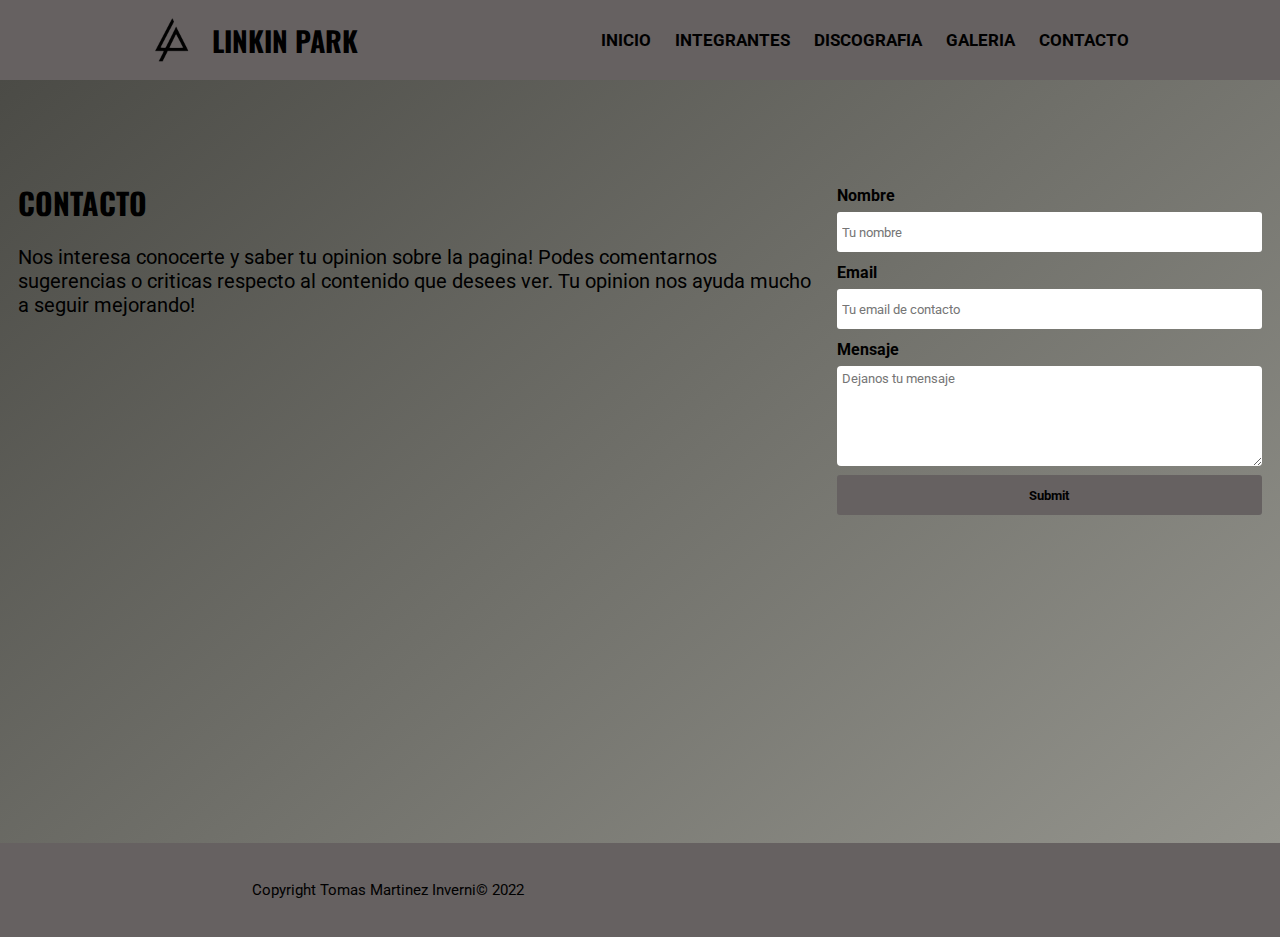
==== pages/contacto.html @ 16b0c545 "unifico cambios" ====
<!DOCTYPE html>
<html lang="es">
<head>
    <meta charset="UTF-8">
    <meta http-equiv="X-UA-Compatible" content="IE=edge">
    <meta name="viewport" content="width=device-width, initial-scale=1.0">
    <title>Linkin Park - Contacto</title>
    <link rel="stylesheet" href="../estilos/estilos.css">
    <link rel="stylesheet" href="https://cdnjs.cloudflare.com/ajax/libs/font-awesome/6.1.2/css/all.min.css" integrity="sha512-1sCRPdkRXhBV2PBLUdRb4tMg1w2YPf37qatUFeS7zlBy7jJI8Lf4VHwWfZZfpXtYSLy85pkm9GaYVYMfw5BC1A==" crossorigin="anonymous" referrerpolicy="no-referrer" />
    <link rel="preconnect" href="https://fonts.googleapis.com">
    <link rel="preconnect" href="https://fonts.gstatic.com" crossorigin>
    <link href="https://fonts.googleapis.com/css2?family=Oswald&family=Roboto&display=swap" rel="stylesheet">
    <link rel="shortcut icon" href="../multimedia/favicon.png">
</head>
<body>
    <!-- fila de nombre + logo + nav -->
    <header>
        <div class="logo">
            <img src="../multimedia/logo.jpg" alt="logo linkin park">
            <a class="titulo" href="../index.html">LINKIN PARK</a>
        </div>
        <nav>
            <ul>
                <li><a class="item" href="../index.html">INICIO</a></li>
                <li><a class="item" href="integrantes.html">INTEGRANTES</a></li>
                <li><a class="item" href="discografia.html">DISCOGRAFIA</a></li>
                <li><a class="item" href="galeria.html">GALERIA</a></li>
                <li><a class="item" href="#">CONTACTO</a></li>
            </ul>
        </nav>
    </header>
    <!-- cierre fila nombre + logo + nav -->
    <!-- formulario de contacto -->
    <main>
        <div class="contenedor-con">
            <div class="intro">
                <h2>CONTACTO</h2>
                <p>Nos interesa conocerte y saber tu opinion sobre la pagina! Podes comentarnos sugerencias o criticas respecto al contenido que desees ver. Tu opinion nos ayuda mucho a seguir mejorando!</p>
            </div>
            <div class="form">
                <form action method="get" enctype="application/x-www-form-urlencoded">
                    <label for="nombre">Nombre</label>
                    <input type="text" name="nombre" placeholder="Tu nombre"><br>
                    <label for="email">Email</label>
                    <input type="email" name="email" placeholder="Tu email de contacto"><br>
                    <label for="mensaje">Mensaje</label>
                    <textarea name="mensaje" id cols="50" rows="6" placeholder="Dejanos tu mensaje"></textarea><br>
                    <input id="boton" type="submit" name="enviar">
                </form>
            </div>
        </div>
    </main>
    <!-- cierre formulario de contacto -->
    <!-- inicio footer -->
    <footer id="fin">
        <div class="copyright">
            <p>Copyright Tomas Martinez Inverni© 2022</p>
        </div>
        <div class="redes">
            <a href="https://www.facebook.com/linkinpark" target="_blank"><i class="fa-brands fa-facebook"></i></a>
            <a href="https://www.youtube.com/channel/UCZU9T1ceaOgwfLRq7OKFU4Q" target="_blank"><i class="fa-brands fa-youtube"></i></a>
            <a href="https://www.instagram.com/linkinpark/?hl=es" target="_blank"><i class="fa-brands fa-instagram"></i></a>
        </div>
    </footer>
    <!-- cierre footer -->
</body>
</html>
---- estilos/estilos.css ----
*{
    margin: 0;
    padding:0;
    text-decoration: none;
    list-style: none;
    box-sizing: border-box;
}
header{
    display: flex;
    background-color: rgb(102, 97, 97);
    justify-content: space-around;
    align-items: center;
    padding: 10px;
}
.logo{
    display: flex;
    align-items: center;
}
.logo img{
    height: 60px;
}
.titulo{
    color: black;
    font-size: 28px;
    font-weight: bold;
    font-family: "oswald";
}
nav ul li{
    display: inline-block;
}
.item{
    color: black;
    font-size: 17px;
    font-weight: bold;
    padding-right: 20px;
    font-family: "roboto" , sans-serif ;
}
li a:hover{
    color: rgb(165, 158, 158);
}
nav{
    background-color: rgb(102, 97, 97);
}
.maindiv{
    background-image: linear-gradient(120deg, rgb(148, 148, 141), rgb(75, 75, 70));
    min-height: 763px;
    display: flex;
    justify-content: space-evenly;
    align-items: center;
}
.portada{
    width: 40%;
    height: 400px;
    background-image: url(../multimedia/Linkin-Park-617.jpg);
    background-position: center;
    background-size: cover;
    border-radius: 10px;
    border: 2px solid #000;
}
.maindiv p{
    padding: 20px;
    width: 600px;
    font-size: 20px;
    font-weight: 400;
    font-family: "oswald" , sans-serif;
}
footer{
    background-color: rgb(102, 97, 97);
    display: flex;
    justify-content: space-around;
    align-items: center;
    min-height: 94px;
}
.copyright{
    font-size: 15px;
}
.copyright p{
    font-family: "roboto" , sans-serif ;
}
.redes i{
    color: black;
    font-size: 40px;
    letter-spacing: 20px;
}
.contenedor-int{
    background-image: linear-gradient(120deg, rgb(148, 148, 141), rgb(75, 75, 70));
    padding: 20px;
}
.contenedor-int h2{
    text-align: center;
    font-family: "oswald";
}
.imagen{
    height: 400px;
    width: 40%;
    border-radius: 3px;
    border: 2px solid black;
}
.imagenmike{
    background-image: url(../multimedia/Mikeshinoda.jpg);
    background-position: center;
    background-size: cover;
}
.imagenjoe{
    background-image: url(../multimedia/joehahn.jpg);
    background-position: center;
    background-size: cover;
}
.imagenrob{
    background-image: url(../multimedia/robbourdon.jpg);
    background-position: center;
    background-size: cover;
}
.imagenbrad{
    background-image: url(../multimedia/braddelson.jpg);
    background-position: center;
    background-size: cover;
}
.imagendave{
    background-image: url(../multimedia/davefarrell.jpg);
    background-position: center;
    background-size: cover;
}
.imagenchester{
    background-image: url(../multimedia/chesterbennington.jpg);
    background-position: center;
    background-size: cover;    
}
.contenedor-int h3{
    font-size: 50px;
    font-weight: bolder;
    font-family: "oswald";
    text-shadow: 0px 0px 2px;
    align-self: flex-start;
}
.contenedor-int p{
    width: 600px;
    font-weight: 600;
    font-family: "roboto" , sans-serif ;
}
.contenedor-int div{
    display: flex;
    align-items: center;
    justify-content: space-evenly;
    margin: 20px;
    padding: 0 20px;
}
.texto{
    display: flex;
    flex-direction: column;
}
.contenedor-con{
    background-image: linear-gradient(320deg, rgb(148, 148, 141), rgb(75, 75, 70));
    padding-top: 100px;
    display: flex;
    justify-content: space-evenly;
    min-height: 763px;
}
.intro h2{
    font-size: 30px;
    font-family: "oswald";
}
.intro p{
    font-size: 20px;
    font-family: "roboto";
    width: 800px;
    margin-top: 20px;
}
.form label{
    display: block;
    font-weight: bold;
    font-family: "roboto";
    line-height: 2;
}
.form input{
    border-radius: 3px;
    font-family: "roboto";
    width: 100%;
    height: 40px;
    margin-bottom: 5px;
    border: none;
    padding: 5px;
}
.form textarea{
    border-radius: 4px;
    font-family: "roboto";
    margin-bottom: 5px;
    min-height: 100px;
    max-height: 200px;
    max-width: 100%;
    padding: 5px;
    border: none
}
#boton{
    background-color: rgb(102, 97, 97);
    font-weight: bold;
}
#boton:hover{
    cursor: pointer;
    background-color: rgb(65, 61, 61) ;
}
.contenedor-dis{
    background-image: linear-gradient(120deg, rgb(148, 148, 141), rgb(75, 75, 70));
}
.contenedor-dis div{
    display: flex;
    justify-content: center;
    padding: 20px;
}
.contenedor-dis h2{
    text-align: center;
    padding: 20px 0;
    font-family: "oswald";
}
.disco{
    height: 400px;
    width: 400px;
    border: 0.5px solid black;
}
.disco1{
    background-image: url(../multimedia/hybrydtheory.jpg);
    background-position: center;
    background-size: cover;
}
.disco2{
    background-image: url(../multimedia/meteora.jpg);
    background-position: center;
    background-size: cover;
}
.disco3{
    background-image: url(../multimedia/minutestomidnight.jpg);
    background-position: center;
    background-size: cover;
}
.disco4{
    background-image: url(../multimedia/athousandsuns.jpg);
    background-position: center;
    background-size: cover;
}
.disco5{
    background-image: url(../multimedia/livingthings.jpg);
    background-position: center;
    background-size: cover;
}
.disco6{
    background-image: url(../multimedia/thehuntingparty.jpg);
    background-position: center;
    background-size: cover;
}
.disco7{
    background-image: url(../multimedia/onemorelight.jpg);
    background-position: center;
    background-size: cover;
}
.galeria{
    background-image: linear-gradient(220deg, rgb(148, 148, 141), rgb(75, 75, 70));
    min-height: 90vh;
}
.subir{
    height: 40px;
    width: 40px;
    background-color: rgb(102, 97, 97);
    position: fixed;
    bottom: 20px;
    right: 20px;
    text-align: center;
    line-height: 40px;
    color: black;
    border-radius: 50%;
    border: 2px solid black;
    font-size: 22px;
}
.galeria h2{
    text-align: center;
    padding: 20px;
    font-family: "oswald";
}
.fotos{
    padding: 20px;
    display: grid;
    grid-template-columns: 1fr;
    grid-template-rows: repeat(6 , 1fr);
    grid-gap: 20px;
}
.foto{
    border: 2px solid black;
    width: 100%;
    height: 300px;
    box-shadow: 0px 1px 10px rgba(0, 0, 0, 0.2);
    transition:  all 400ms ease;
    border-radius: 5px;
}
.foto:hover{
    box-shadow: 5px 5px 20px rgba(0, 0, 0, 0.8);
    transform: translateY(-2%);
}
.foto1{
    background-image: url(../multimedia/galeria.jpg);
    background-size: cover;
    background-position: center;
}
.foto2{
    background-image: url(../multimedia/galeria2.jpg);
    background-size: cover;
    background-position: center;
}
.foto3{
    background-image: url(../multimedia/galeria4.jpg);
    background-size: cover;
    background-position: center;
}
.foto4{
    background-image: url(../multimedia/galeria3.jpg);
    background-size: cover;
    background-position: center;
}
.foto5{
    background-image: url(../multimedia/galeria7.jpg);
    background-size: cover;
    background-position: center;
}
.foto6{
    background-image: url(../multimedia/galeria6.jpg);
    background-size: cover;
    background-position: center;
}
@media screen and (max-width: 1199px){
    .maindiv{
        flex-direction: column;
    }
    .maindiv p{
        width: auto;
        margin-bottom: 20px;
        padding: 20px;
    }
    .portada{
        width: 75%;
        margin-top: 20px;
    }
    .item{
        font-size: 12px;
    }
}
@media screen and (max-width: 479px){
    header{
        flex-direction: column;
    }
    nav{
        padding: 10px 0px
    }
    .item{
        font-size: 7px;
        padding: 0 10px;
    }
    .titulo{
        display: none;
    }
    .portada{
        height: 200px;
    }
    .intro h2{
        display: none;
    }
    .intro p{
        font-size: 16px;
    }
    .galeria h3{
        display: none;
    }
    .foto{
        height: 200px;
    }
    .contenedor-int div{
        flex-direction: column;
        margin: 5px;
    }
    .contenedor-int h2{
        display: none;
    }
    .imagen{
        height: 200px;
        width: 95%;
    }
    .texto h3{
        align-self: center;
        font-size: 20px;
    }
    .texto p{
        width: auto;
        margin: 3px 0;
    }
}
@media screen and (min-width: 480px) and (max-width: 700px){
    header{
        flex-direction: column;
    }
    nav{
        padding: 10px 0px
    }
    .item{
        font-size: 14px;
        padding: 0 10px;
    }
    .titulo{
        display: none;
    }
    .portada{
        height: 300px
    }
    .contenedor-int div{
        flex-direction: column;
        margin: 5px;
    }
    .contenedor-int h2{
        display: none;
    }
    .imagen{
        height: 300px;
        width: 100%;
        background-position: top;
    }
    .texto h3{
        align-self: center;
        font-size: 30px;
    }
    .texto p{
        width: auto;
        margin: 3px 0;
    }
    .contenedor-int div{
        flex-direction: column;
        margin: 5px;
    }
    .contenedor-int h2{
        display: none;
    }
    .imagen{
        height: 300px;
        width: 100%;
        background-position: top;
    }
    .texto h3{
        align-self: center;
        font-size: 30px;
    }
    .texto p{
        width: auto;
        margin: 3px 0;
    }
}
@media screen and (min-width: 701px) and (max-width: 1199px){
    .contenedor-int div{
        width: 100%;
    }
    .contenedor-int h2{
        display: none;
    }
    .imagen{
        height: 350px;
        background-position: top;
    }
    .texto h3{
        align-self: flex-start;
        font-size: 30px;
    }
    .texto p{
        width: auto;
        margin: 3px 0;
    }
}
@media screen and (max-width: 768px){
    .contenedor-dis div{
        flex-direction: column;
        align-self: center;
    }
    .contenedor-dis h2{
        display: none;
    }
    .disco{
        height: 300px;
        width: 300px;
    }
    .spotify iframe{
        width: 100%;
        height: 300px;
    }
}
@media screen and (max-width: 1199px){
    .contenedor-con{
        flex-direction: column;
        padding: 20px;
    }
    .intro{
        text-align: center;
        margin-bottom: 20px;
    }
    .intro p{
        width: auto;
    }
    .form{
        align-self: center;
        width: auto;
    }
    
}
@media screen and (max-width: 358px){
    .form{
        width: 100%;
    }
    .form textarea{
        width: 100%;
    }
    .intro h2{
        width: 100%;
    }
    
}
@media screen and (max-width: 860px){
    footer{
        flex-direction: column;
        text-align: center;
}
    footer p{
        margin-top: 10px;
    }
    .redes{
        margin-bottom: 10px;
        
    }
    .redes i{
        letter-spacing: 5px;
    }
}
@media screen and (min-width: 768px) and (max-width: 1024px){
    
    .fotos{
        grid-template-columns: 1fr 1fr;
        grid-template-rows: repeat(3 , 1fr);
    }
}
@media screen and (min-width: 1025px) and (max-width: 1199px){
    .fotos{
        grid-template-columns: 1fr 1fr 1fr;
        grid-template-rows: repeat(3 , 1fr);
}
    .foto2{
    grid-column: 2/4;
}
    .foto3{
        grid-column: 1/3;
    }
    .foto6{
        grid-column: 2/4;
    }
}
@media screen and (min-width: 1200px){
    .fotos{
        grid-template-columns: 1fr 1fr 1fr;
        grid-template-rows: repeat(2 , 1fr);
    }
}
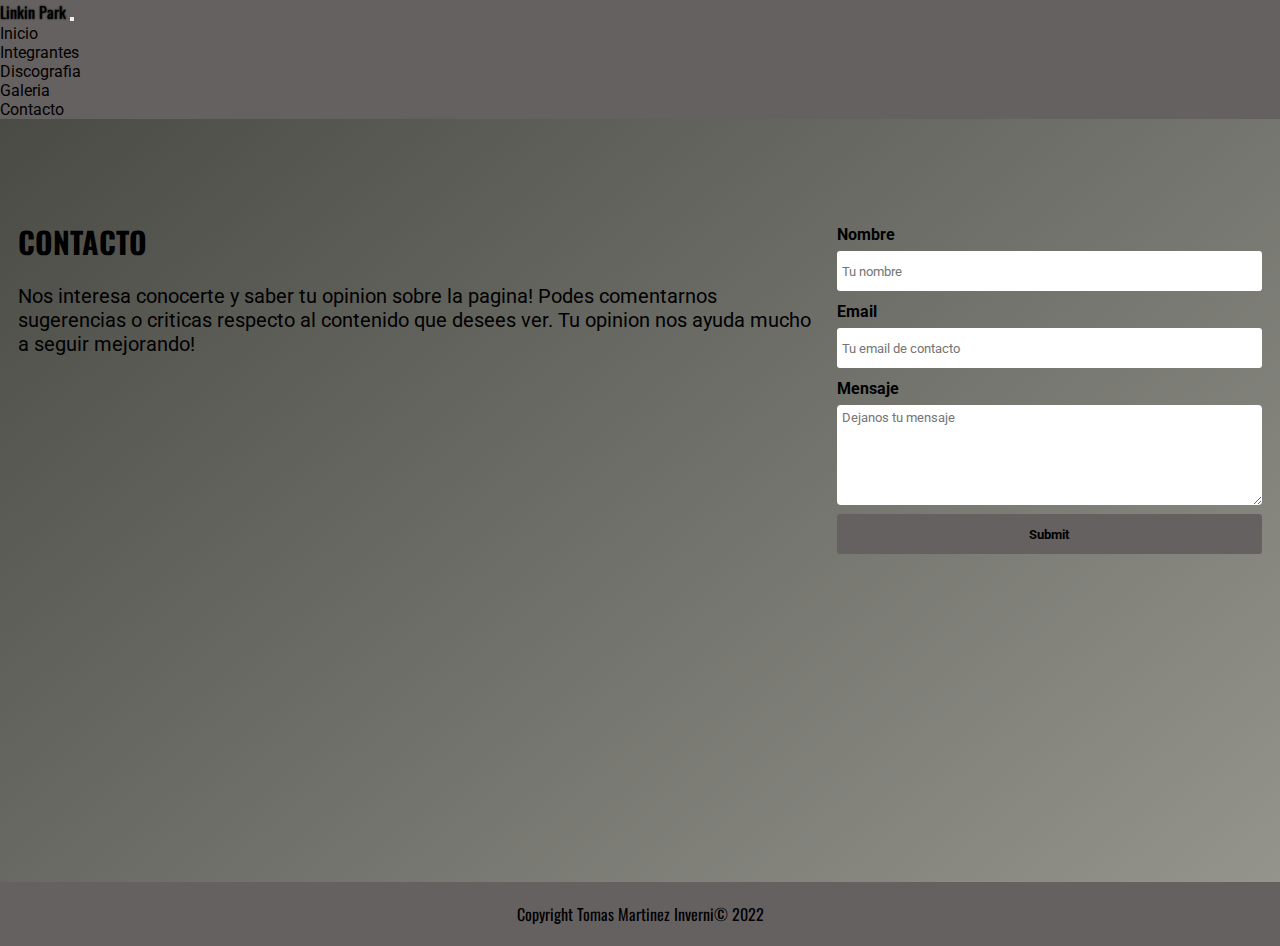
==== commit 25421153: "agrego bootstrap al resto de las paginas en el header y footer" ====
--- a/pages/contacto.html
+++ b/pages/contacto.html
@@ -5,28 +5,49 @@
     <meta http-equiv="X-UA-Compatible" content="IE=edge">
     <meta name="viewport" content="width=device-width, initial-scale=1.0">
     <title>Linkin Park - Contacto</title>
-    <link rel="stylesheet" href="../estilos/estilos.css">
+    <link rel="stylesheet" href="https://cdn.jsdelivr.net/npm/bootstrap@4.6.2/dist/css/bootstrap.min.css"
+        integrity="sha384-xOolHFLEh07PJGoPkLv1IbcEPTNtaed2xpHsD9ESMhqIYd0nLMwNLD69Npy4HI+N" crossorigin="anonymous">
+    <link rel="stylesheet" href="/estilos/estilos.css">
     <link rel="stylesheet" href="https://cdnjs.cloudflare.com/ajax/libs/font-awesome/6.1.2/css/all.min.css" integrity="sha512-1sCRPdkRXhBV2PBLUdRb4tMg1w2YPf37qatUFeS7zlBy7jJI8Lf4VHwWfZZfpXtYSLy85pkm9GaYVYMfw5BC1A==" crossorigin="anonymous" referrerpolicy="no-referrer" />
     <link rel="preconnect" href="https://fonts.googleapis.com">
     <link rel="preconnect" href="https://fonts.gstatic.com" crossorigin>
     <link href="https://fonts.googleapis.com/css2?family=Oswald&family=Roboto&display=swap" rel="stylesheet">
-    <link rel="shortcut icon" href="../multimedia/favicon.png">
+    <link rel="shortcut icon" href="/multimedia/favicon.png">
 </head>
 <body>
     <!-- fila de nombre + logo + nav -->
     <header>
-        <div class="logo">
-            <img src="../multimedia/logo.jpg" alt="logo linkin park">
-            <a class="titulo" href="../index.html">LINKIN PARK</a>
-        </div>
-        <nav>
-            <ul>
-                <li><a class="item" href="../index.html">INICIO</a></li>
-                <li><a class="item" href="integrantes.html">INTEGRANTES</a></li>
-                <li><a class="item" href="discografia.html">DISCOGRAFIA</a></li>
-                <li><a class="item" href="galeria.html">GALERIA</a></li>
-                <li><a class="item" href="#">CONTACTO</a></li>
-            </ul>
+        <nav class="navbar navbar-expand-md navbar-dark bgnav">
+            <div class="container">
+                <!-- Brand -->
+                <a class="navbar-brand" href="#">Linkin Park</a>
+
+                <!-- Toggler/collapsibe Button -->
+                <button class="navbar-toggler" type="button" data-toggle="collapse" data-target="#collapsibleNavbar">
+                    <span class="navbar-toggler-icon"></span>
+                </button>
+
+                <!-- Navbar links -->
+                <div class="collapse navbar-collapse" id="collapsibleNavbar">
+                    <ul class="navbar-nav ml-auto">
+                        <li class="nav-item">
+                            <a class="nav-link" href="/index.html">Inicio</a>
+                        </li>
+                        <li class="nav-item">
+                            <a class="nav-link" href="integrantes.html">Integrantes</a>
+                        </li>
+                        <li class="nav-item">
+                            <a class="nav-link" href="discografia.html">Discografia</a>
+                        </li>
+                        <li class="nav-item">
+                            <a class="nav-link" href="galeria.html">Galeria</a>
+                        </li>
+                        <li class="nav-item">
+                            <a class="nav-link" href="#">Contacto</a>
+                        </li>
+                    </ul>
+                </div>
+            </div>
         </nav>
     </header>
     <!-- cierre fila nombre + logo + nav -->
@@ -63,5 +84,14 @@
         </div>
     </footer>
     <!-- cierre footer -->
+    <script src="https://cdn.jsdelivr.net/npm/jquery@3.5.1/dist/jquery.slim.min.js"
+        integrity="sha384-DfXdz2htPH0lsSSs5nCTpuj/zy4C+OGpamoFVy38MVBnE+IbbVYUew+OrCXaRkfj" crossorigin="anonymous">
+    </script>
+    <script src="https://cdn.jsdelivr.net/npm/popper.js@1.16.1/dist/umd/popper.min.js"
+        integrity="sha384-9/reFTGAW83EW2RDu2S0VKaIzap3H66lZH81PoYlFhbGU+6BZp6G7niu735Sk7lN" crossorigin="anonymous">
+    </script>
+    <script src="https://cdn.jsdelivr.net/npm/bootstrap@4.6.2/dist/js/bootstrap.min.js"
+        integrity="sha384-+sLIOodYLS7CIrQpBjl+C7nPvqq+FbNUBDunl/OZv93DB7Ln/533i8e/mZXLi/P+" crossorigin="anonymous">
+    </script>
 </body>
-</html>
+</html>--- a/estilos/estilos.css
+++ b/estilos/estilos.css
@@ -5,83 +5,49 @@
     list-style: none;
     box-sizing: border-box;
 }
-header{
-    display: flex;
-    background-color: rgb(102, 97, 97);
-    justify-content: space-around;
+.header{
+    padding: 50px;
+}
+.bgnav{
+    background-color:rgb(102, 97, 97) ;
+}
+.navbar-brand{
+    color: black !important;
+    text-shadow: 0 0 2px black;
+    font-family: "oswald";
+}
+.nav-link{
+    color: black !important; 
+    font-family: "roboto" , sans-serif ;
+}
+.main{
+    background-image: linear-gradient(120deg, rgb(148, 148, 141), rgb(75, 75, 70));
+    padding: 20px 0;
+}
+.row{
     align-items: center;
-    padding: 10px;
-}
-.logo{
-    display: flex;
-    align-items: center;
-}
-.logo img{
-    height: 60px;
-}
-.titulo{
+}
+.row p{
+    font-size: 20px;
+    margin-top: 5px;
+    font-family: "roboto" , sans-serif ;
+}
+.row img{
+    border: 1px solid black;
+}
+footer{
+    background-color:rgb(102, 97, 97);
+    text-align: center;
     color: black;
-    font-size: 28px;
-    font-weight: bold;
-    font-family: "oswald";
-}
-nav ul li{
-    display: inline-block;
-}
-.item{
-    color: black;
-    font-size: 17px;
-    font-weight: bold;
-    padding-right: 20px;
-    font-family: "roboto" , sans-serif ;
-}
-li a:hover{
-    color: rgb(165, 158, 158);
-}
-nav{
-    background-color: rgb(102, 97, 97);
-}
-.maindiv{
-    background-image: linear-gradient(120deg, rgb(148, 148, 141), rgb(75, 75, 70));
-    min-height: 763px;
-    display: flex;
-    justify-content: space-evenly;
-    align-items: center;
-}
-.portada{
-    width: 40%;
-    height: 400px;
-    background-image: url(../multimedia/Linkin-Park-617.jpg);
-    background-position: center;
-    background-size: cover;
-    border-radius: 10px;
-    border: 2px solid #000;
-}
-.maindiv p{
     padding: 20px;
-    width: 600px;
-    font-size: 20px;
-    font-weight: 400;
-    font-family: "oswald" , sans-serif;
-}
-footer{
-    background-color: rgb(102, 97, 97);
-    display: flex;
-    justify-content: space-around;
-    align-items: center;
-    min-height: 94px;
-}
-.copyright{
-    font-size: 15px;
-}
-.copyright p{
-    font-family: "roboto" , sans-serif ;
+    font-family: "oswald";
 }
 .redes i{
     color: black;
-    font-size: 40px;
-    letter-spacing: 20px;
-}
+    font-size: 30px;
+    letter-spacing: 10px;
+}
+
 .contenedor-int{
     background-image: linear-gradient(120deg, rgb(148, 148, 141), rgb(75, 75, 70));
     padding: 20px;
@@ -97,32 +63,32 @@
     border: 2px solid black;
 }
 .imagenmike{
-    background-image: url(../multimedia/Mikeshinoda.jpg);
+    background-image: url(/multimedia/Mikeshinoda.jpg);
     background-position: center;
     background-size: cover;
 }
 .imagenjoe{
-    background-image: url(../multimedia/joehahn.jpg);
+    background-image: url(/multimedia/joehahn.jpg);
     background-position: center;
     background-size: cover;
 }
 .imagenrob{
-    background-image: url(../multimedia/robbourdon.jpg);
+    background-image: url(/multimedia/robbourdon.jpg);
     background-position: center;
     background-size: cover;
 }
 .imagenbrad{
-    background-image: url(../multimedia/braddelson.jpg);
+    background-image: url(/multimedia/braddelson.jpg);
     background-position: center;
     background-size: cover;
 }
 .imagendave{
-    background-image: url(../multimedia/davefarrell.jpg);
+    background-image: url(/multimedia/davefarrell.jpg);
     background-position: center;
     background-size: cover;
 }
 .imagenchester{
-    background-image: url(../multimedia/chesterbennington.jpg);
+    background-image: url(/multimedia/chesterbennington.jpg);
     background-position: center;
     background-size: cover;    
 }
@@ -218,37 +184,37 @@
     border: 0.5px solid black;
 }
 .disco1{
-    background-image: url(../multimedia/hybrydtheory.jpg);
+    background-image: url(/multimedia/hybrydtheory.jpg);
     background-position: center;
     background-size: cover;
 }
 .disco2{
-    background-image: url(../multimedia/meteora.jpg);
+    background-image: url(/multimedia/meteora.jpg);
     background-position: center;
     background-size: cover;
 }
 .disco3{
-    background-image: url(../multimedia/minutestomidnight.jpg);
+    background-image: url(/multimedia/minutestomidnight.jpg);
     background-position: center;
     background-size: cover;
 }
 .disco4{
-    background-image: url(../multimedia/athousandsuns.jpg);
+    background-image: url(/multimedia/athousandsuns.jpg);
     background-position: center;
     background-size: cover;
 }
 .disco5{
-    background-image: url(../multimedia/livingthings.jpg);
+    background-image: url(/multimedia/livingthings.jpg);
     background-position: center;
     background-size: cover;
 }
 .disco6{
-    background-image: url(../multimedia/thehuntingparty.jpg);
+    background-image: url(/multimedia/thehuntingparty.jpg);
     background-position: center;
     background-size: cover;
 }
 .disco7{
-    background-image: url(../multimedia/onemorelight.jpg);
+    background-image: url(/multimedia/onemorelight.jpg);
     background-position: center;
     background-size: cover;
 }
@@ -295,32 +261,32 @@
     transform: translateY(-2%);
 }
 .foto1{
-    background-image: url(../multimedia/galeria.jpg);
+    background-image: url(/multimedia/galeria.jpg);
     background-size: cover;
     background-position: center;
 }
 .foto2{
-    background-image: url(../multimedia/galeria2.jpg);
+    background-image: url(/multimedia/galeria2.jpg);
     background-size: cover;
     background-position: center;
 }
 .foto3{
-    background-image: url(../multimedia/galeria4.jpg);
+    background-image: url(/multimedia/galeria4.jpg);
     background-size: cover;
     background-position: center;
 }
 .foto4{
-    background-image: url(../multimedia/galeria3.jpg);
+    background-image: url(/multimedia/galeria3.jpg);
     background-size: cover;
     background-position: center;
 }
 .foto5{
-    background-image: url(../multimedia/galeria7.jpg);
+    background-image: url(/multimedia/galeria7.jpg);
     background-size: cover;
     background-position: center;
 }
 .foto6{
-    background-image: url(../multimedia/galeria6.jpg);
+    background-image: url(/multimedia/galeria6.jpg);
     background-size: cover;
     background-position: center;
 }
@@ -558,4 +524,4 @@
         grid-template-columns: 1fr 1fr 1fr;
         grid-template-rows: repeat(2 , 1fr);
     }
-}
+}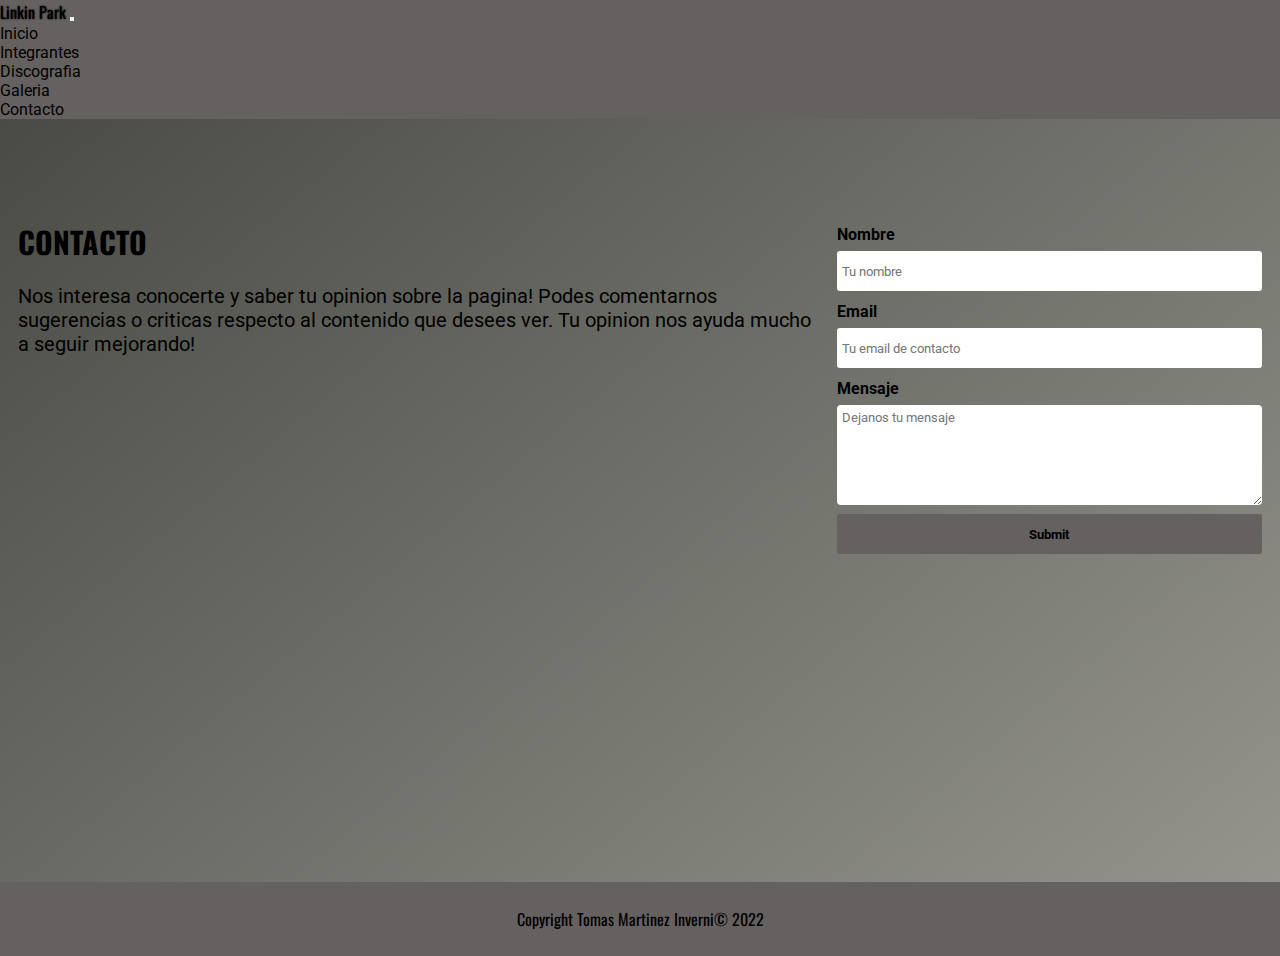
==== commit bd59ec89: "formateo a todas las paginas" ====
--- a/pages/contacto.html
+++ b/pages/contacto.html
@@ -1,5 +1,6 @@
 <!DOCTYPE html>
 <html lang="es">
+
 <head>
     <meta charset="UTF-8">
     <meta http-equiv="X-UA-Compatible" content="IE=edge">
@@ -7,13 +8,16 @@
     <title>Linkin Park - Contacto</title>
     <link rel="stylesheet" href="https://cdn.jsdelivr.net/npm/bootstrap@4.6.2/dist/css/bootstrap.min.css"
         integrity="sha384-xOolHFLEh07PJGoPkLv1IbcEPTNtaed2xpHsD9ESMhqIYd0nLMwNLD69Npy4HI+N" crossorigin="anonymous">
-    <link rel="stylesheet" href="/estilos/estilos.css">
-    <link rel="stylesheet" href="https://cdnjs.cloudflare.com/ajax/libs/font-awesome/6.1.2/css/all.min.css" integrity="sha512-1sCRPdkRXhBV2PBLUdRb4tMg1w2YPf37qatUFeS7zlBy7jJI8Lf4VHwWfZZfpXtYSLy85pkm9GaYVYMfw5BC1A==" crossorigin="anonymous" referrerpolicy="no-referrer" />
+    <link rel="stylesheet" href="../estilos/estilos.css">
+    <link rel="stylesheet" href="https://cdnjs.cloudflare.com/ajax/libs/font-awesome/6.1.2/css/all.min.css"
+        integrity="sha512-1sCRPdkRXhBV2PBLUdRb4tMg1w2YPf37qatUFeS7zlBy7jJI8Lf4VHwWfZZfpXtYSLy85pkm9GaYVYMfw5BC1A=="
+        crossorigin="anonymous" referrerpolicy="no-referrer" />
     <link rel="preconnect" href="https://fonts.googleapis.com">
     <link rel="preconnect" href="https://fonts.gstatic.com" crossorigin>
     <link href="https://fonts.googleapis.com/css2?family=Oswald&family=Roboto&display=swap" rel="stylesheet">
-    <link rel="shortcut icon" href="/multimedia/favicon.png">
+    <link rel="shortcut icon" href="../multimedia/favicon.png">
 </head>
+
 <body>
     <!-- fila de nombre + logo + nav -->
     <header>
@@ -31,7 +35,7 @@
                 <div class="collapse navbar-collapse" id="collapsibleNavbar">
                     <ul class="navbar-nav ml-auto">
                         <li class="nav-item">
-                            <a class="nav-link" href="/index.html">Inicio</a>
+                            <a class="nav-link" href="../index.html">Inicio</a>
                         </li>
                         <li class="nav-item">
                             <a class="nav-link" href="integrantes.html">Integrantes</a>
@@ -56,7 +60,8 @@
         <div class="contenedor-con">
             <div class="intro">
                 <h2>CONTACTO</h2>
-                <p>Nos interesa conocerte y saber tu opinion sobre la pagina! Podes comentarnos sugerencias o criticas respecto al contenido que desees ver. Tu opinion nos ayuda mucho a seguir mejorando!</p>
+                <p>Nos interesa conocerte y saber tu opinion sobre la pagina! Podes comentarnos sugerencias o criticas
+                    respecto al contenido que desees ver. Tu opinion nos ayuda mucho a seguir mejorando!</p>
             </div>
             <div class="form">
                 <form action method="get" enctype="application/x-www-form-urlencoded">
@@ -79,8 +84,10 @@
         </div>
         <div class="redes">
             <a href="https://www.facebook.com/linkinpark" target="_blank"><i class="fa-brands fa-facebook"></i></a>
-            <a href="https://www.youtube.com/channel/UCZU9T1ceaOgwfLRq7OKFU4Q" target="_blank"><i class="fa-brands fa-youtube"></i></a>
-            <a href="https://www.instagram.com/linkinpark/?hl=es" target="_blank"><i class="fa-brands fa-instagram"></i></a>
+            <a href="https://www.youtube.com/channel/UCZU9T1ceaOgwfLRq7OKFU4Q" target="_blank"><i
+                    class="fa-brands fa-youtube"></i></a>
+            <a href="https://www.instagram.com/linkinpark/?hl=es" target="_blank"><i
+                    class="fa-brands fa-instagram"></i></a>
         </div>
     </footer>
     <!-- cierre footer -->
@@ -94,4 +101,5 @@
         integrity="sha384-+sLIOodYLS7CIrQpBjl+C7nPvqq+FbNUBDunl/OZv93DB7Ln/533i8e/mZXLi/P+" crossorigin="anonymous">
     </script>
 </body>
+
 </html>--- a/estilos/estilos.css
+++ b/estilos/estilos.css
@@ -20,6 +20,10 @@
     color: black !important; 
     font-family: "roboto" , sans-serif ;
 }
+.nav-link:hover{
+    color:rgb(156, 156, 151) !important;
+    transition: all 300ms ease;
+}
 .main{
     background-image: linear-gradient(120deg, rgb(148, 148, 141), rgb(75, 75, 70));
     padding: 20px 0;
@@ -39,7 +43,7 @@
     background-color:rgb(102, 97, 97);
     text-align: center;
     color: black;
-    padding: 20px;
+    padding: 25px;
     font-family: "oswald";
 }
 .redes i{
@@ -47,7 +51,22 @@
     font-size: 30px;
     letter-spacing: 10px;
 }
-
+.redes i:hover{
+    color:rgb(156, 156, 151);
+    transition: all 300ms ease;
+}
+.jumbotron{
+    background-image: url(../multimedia/jumbotron.jpg);
+    background-position: center;
+    background-size: cover;
+    background-color: rgb(102, 97, 97);
+    color: white;
+    text-shadow: 0px 0px 4px black;
+    font-family: "oswald";
+    height: 600px;
+    border-radius: 0;
+    margin-bottom: 0;
+}
 .contenedor-int{
     background-image: linear-gradient(120deg, rgb(148, 148, 141), rgb(75, 75, 70));
     padding: 20px;
@@ -63,32 +82,32 @@
     border: 2px solid black;
 }
 .imagenmike{
-    background-image: url(/multimedia/Mikeshinoda.jpg);
+    background-image: url(../multimedia/Mikeshinoda.jpg);
     background-position: center;
     background-size: cover;
 }
 .imagenjoe{
-    background-image: url(/multimedia/joehahn.jpg);
+    background-image: url(../multimedia/joehahn.jpg);
     background-position: center;
     background-size: cover;
 }
 .imagenrob{
-    background-image: url(/multimedia/robbourdon.jpg);
+    background-image: url(../multimedia/robbourdon.jpg);
     background-position: center;
     background-size: cover;
 }
 .imagenbrad{
-    background-image: url(/multimedia/braddelson.jpg);
+    background-image: url(../multimedia/braddelson.jpg);
     background-position: center;
     background-size: cover;
 }
 .imagendave{
-    background-image: url(/multimedia/davefarrell.jpg);
+    background-image: url(../multimedia/davefarrell.jpg);
     background-position: center;
     background-size: cover;
 }
 .imagenchester{
-    background-image: url(/multimedia/chesterbennington.jpg);
+    background-image: url(../multimedia/chesterbennington.jpg);
     background-position: center;
     background-size: cover;    
 }
@@ -184,43 +203,42 @@
     border: 0.5px solid black;
 }
 .disco1{
-    background-image: url(/multimedia/hybrydtheory.jpg);
+    background-image: url(../multimedia/hybrydtheory.jpg);
     background-position: center;
     background-size: cover;
 }
 .disco2{
-    background-image: url(/multimedia/meteora.jpg);
+    background-image: url(../multimedia/meteora.jpg);
     background-position: center;
     background-size: cover;
 }
 .disco3{
-    background-image: url(/multimedia/minutestomidnight.jpg);
+    background-image: url(../multimedia/minutestomidnight.jpg);
     background-position: center;
     background-size: cover;
 }
 .disco4{
-    background-image: url(/multimedia/athousandsuns.jpg);
+    background-image: url(../multimedia/athousandsuns.jpg);
     background-position: center;
     background-size: cover;
 }
 .disco5{
-    background-image: url(/multimedia/livingthings.jpg);
+    background-image: url(../multimedia/livingthings.jpg);
     background-position: center;
     background-size: cover;
 }
 .disco6{
-    background-image: url(/multimedia/thehuntingparty.jpg);
+    background-image: url(../multimedia/thehuntingparty.jpg);
     background-position: center;
     background-size: cover;
 }
 .disco7{
-    background-image: url(/multimedia/onemorelight.jpg);
+    background-image: url(../multimedia/onemorelight.jpg);
     background-position: center;
     background-size: cover;
 }
 .galeria{
     background-image: linear-gradient(220deg, rgb(148, 148, 141), rgb(75, 75, 70));
-    min-height: 90vh;
 }
 .subir{
     height: 40px;
@@ -261,32 +279,62 @@
     transform: translateY(-2%);
 }
 .foto1{
-    background-image: url(/multimedia/galeria.jpg);
+    background-image: url(../multimedia/galeria.jpg);
     background-size: cover;
     background-position: center;
 }
 .foto2{
-    background-image: url(/multimedia/galeria2.jpg);
+    background-image: url(../multimedia/galeria2.jpg);
     background-size: cover;
     background-position: center;
 }
 .foto3{
-    background-image: url(/multimedia/galeria4.jpg);
+    background-image: url(../multimedia/galeria4.jpg);
     background-size: cover;
     background-position: center;
 }
 .foto4{
-    background-image: url(/multimedia/galeria3.jpg);
-    background-size: cover;
-    background-position: center;
+    background-image: url(../multimedia/galeria3.jpg);
+    background-size: cover;
+    background-position: top;
 }
 .foto5{
-    background-image: url(/multimedia/galeria7.jpg);
+    background-image: url(../multimedia/galeria7.jpg);
     background-size: cover;
     background-position: center;
 }
 .foto6{
-    background-image: url(/multimedia/galeria6.jpg);
+    background-image: url(../multimedia/galeria6.jpg);
+    background-size: cover;
+    background-position: center;
+}
+.foto7{
+    background-image: url(../multimedia/galeria5.jpg);
+    background-size: cover;
+    background-position: center;
+}
+.foto8{
+    background-image: url(../multimedia/galeria8.jpg);
+    background-size: cover;
+    background-position: center;
+}
+.foto9{
+    background-image: url(../multimedia/galeria9.jpg);
+    background-size: cover;
+    background-position: center;
+}
+.foto10{
+    background-image: url(../multimedia/galeria10.jpg);
+    background-size: cover;
+    background-position: top;
+}
+.foto11{
+    background-image: url(../multimedia/galeria11.jpg);
+    background-size: cover;
+    background-position: center;
+}
+.foto12{
+    background-image: url(../multimedia/galeria12.jpg);
     background-size: cover;
     background-position: center;
 }
@@ -469,7 +517,7 @@
     }
     
 }
-@media screen and (max-width: 358px){
+@media screen and (max-width: 458px){
     .form{
         width: 100%;
     }
@@ -510,12 +558,21 @@
         grid-template-rows: repeat(3 , 1fr);
 }
     .foto2{
-    grid-column: 2/4;
-}
+        grid-column: 2/4;
+    }
     .foto3{
         grid-column: 1/3;
     }
     .foto6{
+        grid-column: 2/4;
+    }
+    .foto8{
+        grid-column: 2/4;
+    }
+    .foto9{
+        grid-column: 1/3;
+    }
+    .foto12{
         grid-column: 2/4;
     }
 }
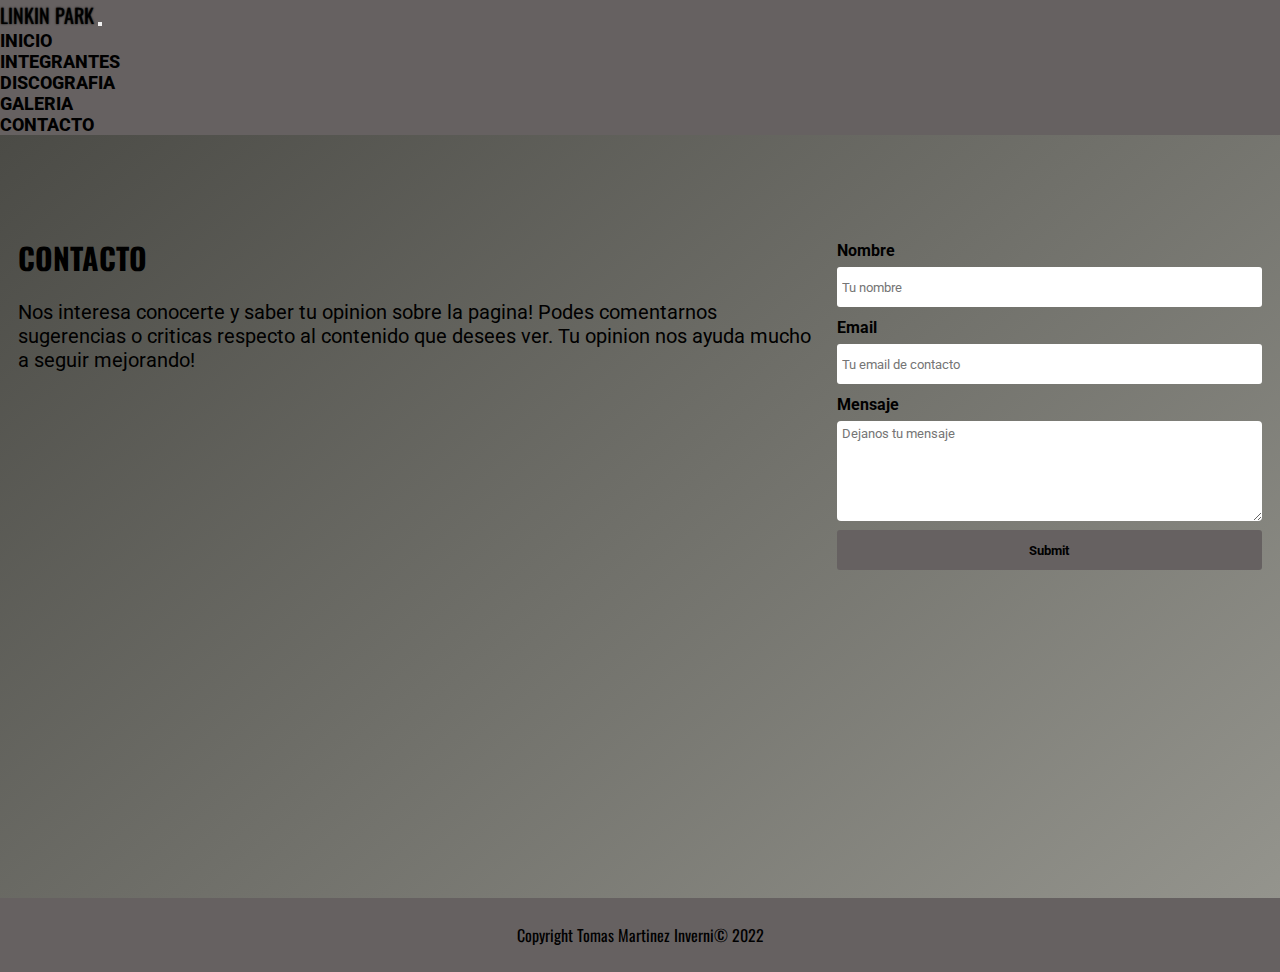
==== commit 1db3c8a2: "actualizo header" ====
--- a/pages/contacto.html
+++ b/pages/contacto.html
@@ -6,12 +6,9 @@
     <meta http-equiv="X-UA-Compatible" content="IE=edge">
     <meta name="viewport" content="width=device-width, initial-scale=1.0">
     <title>Linkin Park - Contacto</title>
-    <link rel="stylesheet" href="https://cdn.jsdelivr.net/npm/bootstrap@4.6.2/dist/css/bootstrap.min.css"
-        integrity="sha384-xOolHFLEh07PJGoPkLv1IbcEPTNtaed2xpHsD9ESMhqIYd0nLMwNLD69Npy4HI+N" crossorigin="anonymous">
+    <link rel="stylesheet" href="https://cdn.jsdelivr.net/npm/bootstrap@4.6.2/dist/css/bootstrap.min.css" integrity="sha384-xOolHFLEh07PJGoPkLv1IbcEPTNtaed2xpHsD9ESMhqIYd0nLMwNLD69Npy4HI+N" crossorigin="anonymous">
     <link rel="stylesheet" href="../estilos/estilos.css">
-    <link rel="stylesheet" href="https://cdnjs.cloudflare.com/ajax/libs/font-awesome/6.1.2/css/all.min.css"
-        integrity="sha512-1sCRPdkRXhBV2PBLUdRb4tMg1w2YPf37qatUFeS7zlBy7jJI8Lf4VHwWfZZfpXtYSLy85pkm9GaYVYMfw5BC1A=="
-        crossorigin="anonymous" referrerpolicy="no-referrer" />
+    <link rel="stylesheet" href="https://cdnjs.cloudflare.com/ajax/libs/font-awesome/6.1.2/css/all.min.css" integrity="sha512-1sCRPdkRXhBV2PBLUdRb4tMg1w2YPf37qatUFeS7zlBy7jJI8Lf4VHwWfZZfpXtYSLy85pkm9GaYVYMfw5BC1A==" crossorigin="anonymous" referrerpolicy="no-referrer" />
     <link rel="preconnect" href="https://fonts.googleapis.com">
     <link rel="preconnect" href="https://fonts.gstatic.com" crossorigin>
     <link href="https://fonts.googleapis.com/css2?family=Oswald&family=Roboto&display=swap" rel="stylesheet">
@@ -21,7 +18,7 @@
 <body>
     <!-- fila de nombre + logo + nav -->
     <header>
-        <nav class="navbar navbar-expand-md navbar-dark bgnav">
+        <nav class="navbar navbar-expand-lg navbar-dark bgnav">
             <div class="container">
                 <!-- Brand -->
                 <a class="navbar-brand" href="#">Linkin Park</a>
@@ -84,22 +81,14 @@
         </div>
         <div class="redes">
             <a href="https://www.facebook.com/linkinpark" target="_blank"><i class="fa-brands fa-facebook"></i></a>
-            <a href="https://www.youtube.com/channel/UCZU9T1ceaOgwfLRq7OKFU4Q" target="_blank"><i
-                    class="fa-brands fa-youtube"></i></a>
-            <a href="https://www.instagram.com/linkinpark/?hl=es" target="_blank"><i
-                    class="fa-brands fa-instagram"></i></a>
+            <a href="https://www.youtube.com/channel/UCZU9T1ceaOgwfLRq7OKFU4Q" target="_blank"><i class="fa-brands fa-youtube"></i></a>
+            <a href="https://www.instagram.com/linkinpark/?hl=es" target="_blank"><i class="fa-brands fa-instagram"></i></a>
         </div>
     </footer>
     <!-- cierre footer -->
-    <script src="https://cdn.jsdelivr.net/npm/jquery@3.5.1/dist/jquery.slim.min.js"
-        integrity="sha384-DfXdz2htPH0lsSSs5nCTpuj/zy4C+OGpamoFVy38MVBnE+IbbVYUew+OrCXaRkfj" crossorigin="anonymous">
-    </script>
-    <script src="https://cdn.jsdelivr.net/npm/popper.js@1.16.1/dist/umd/popper.min.js"
-        integrity="sha384-9/reFTGAW83EW2RDu2S0VKaIzap3H66lZH81PoYlFhbGU+6BZp6G7niu735Sk7lN" crossorigin="anonymous">
-    </script>
-    <script src="https://cdn.jsdelivr.net/npm/bootstrap@4.6.2/dist/js/bootstrap.min.js"
-        integrity="sha384-+sLIOodYLS7CIrQpBjl+C7nPvqq+FbNUBDunl/OZv93DB7Ln/533i8e/mZXLi/P+" crossorigin="anonymous">
-    </script>
+    <script src="https://cdn.jsdelivr.net/npm/jquery@3.5.1/dist/jquery.slim.min.js" integrity="sha384-DfXdz2htPH0lsSSs5nCTpuj/zy4C+OGpamoFVy38MVBnE+IbbVYUew+OrCXaRkfj" crossorigin="anonymous"></script>
+    <script src="https://cdn.jsdelivr.net/npm/popper.js@1.16.1/dist/umd/popper.min.js" integrity="sha384-9/reFTGAW83EW2RDu2S0VKaIzap3H66lZH81PoYlFhbGU+6BZp6G7niu735Sk7lN" crossorigin="anonymous"></script>
+    <script src="https://cdn.jsdelivr.net/npm/bootstrap@4.6.2/dist/js/bootstrap.min.js" integrity="sha384-+sLIOodYLS7CIrQpBjl+C7nPvqq+FbNUBDunl/OZv93DB7Ln/533i8e/mZXLi/P+" crossorigin="anonymous"></script>
 </body>
 
 </html>--- a/estilos/estilos.css
+++ b/estilos/estilos.css
@@ -15,10 +15,15 @@
     color: black !important;
     text-shadow: 0 0 2px black;
     font-family: "oswald";
+    font-size: 20px;
+    text-transform: uppercase;
 }
 .nav-link{
     color: black !important; 
     font-family: "roboto" , sans-serif ;
+    font-size: 18px;
+    text-transform: uppercase;
+    font-weight: 800;
 }
 .nav-link:hover{
     color:rgb(156, 156, 151) !important;
@@ -38,6 +43,7 @@
 }
 .row img{
     border: 1px solid black;
+    width: 100%;
 }
 footer{
     background-color:rgb(102, 97, 97);
@@ -59,11 +65,21 @@
     background-image: url(../multimedia/jumbotron.jpg);
     background-position: center;
     background-size: cover;
-    background-color: rgb(102, 97, 97);
     color: white;
     text-shadow: 0px 0px 4px black;
     font-family: "oswald";
     height: 600px;
+    border-radius: 0;
+    margin-bottom: 0;
+}
+.jumbotron2{
+    background-image: url(../multimedia/jumbotron2.jpg);
+    background-position: top;
+    background-size: cover;
+    color: white;
+    text-shadow: 0px 0px 4px black;
+    font-family: "oswald";
+    height: 500px;
     border-radius: 0;
     margin-bottom: 0;
 }
@@ -319,12 +335,12 @@
     background-position: center;
 }
 .foto9{
-    background-image: url(../multimedia/galeria9.jpg);
+    background-image: url(../multimedia/galeria10.jpg);
     background-size: cover;
     background-position: center;
 }
 .foto10{
-    background-image: url(../multimedia/galeria10.jpg);
+    background-image: url(../multimedia/galeria12.jpg);
     background-size: cover;
     background-position: top;
 }
@@ -334,9 +350,53 @@
     background-position: center;
 }
 .foto12{
-    background-image: url(../multimedia/galeria12.jpg);
-    background-size: cover;
-    background-position: center;
+    background-image: url(../multimedia/galeria9.jpg);
+    background-size: cover;
+    background-position: top;
+}
+.foto13{
+    background-image: url(../multimedia/galeria13.jpg);
+    background-size: cover;
+    background-position: center;
+}
+.foto14{
+    background-image: url(../multimedia/galeria14.jpg);
+    background-size: cover;
+    background-position: center;
+}
+.foto15{
+    background-image: url(../multimedia/galeria16.jpg);
+    background-size: cover;
+    background-position: top;
+}
+.foto16{
+    background-image: url(../multimedia/galeria15.jpg);
+    background-size: cover;
+    background-position: top;
+}
+.foto17{
+    background-image: url(../multimedia/galeria18.jpg);
+    background-size: cover;
+    background-position: top;
+}
+.foto18{
+    background-image: url(../multimedia/galeria17.jpg);
+    background-size: cover;
+    background-position: center;
+}
+.txt{
+    color: white;
+    font-size: 20px;
+    padding: 10px;
+    opacity: 0;
+    visibility: hidden;
+}
+.foto:hover > .txt{
+    opacity: 1;
+    visibility: visible;
+    transition: all 500ms ease;
+    margin-top: 250px;
+    text-shadow: 5px 5px 5px black;
 }
 @media screen and (max-width: 1199px){
     .maindiv{
@@ -575,6 +635,15 @@
     .foto12{
         grid-column: 2/4;
     }
+    .foto13{
+        grid-column: 1/3;
+    }
+    .foto16{
+        grid-column: 2/4;
+    }
+    .foto17{
+        grid-column: 1/3;
+    }
 }
 @media screen and (min-width: 1200px){
     .fotos{
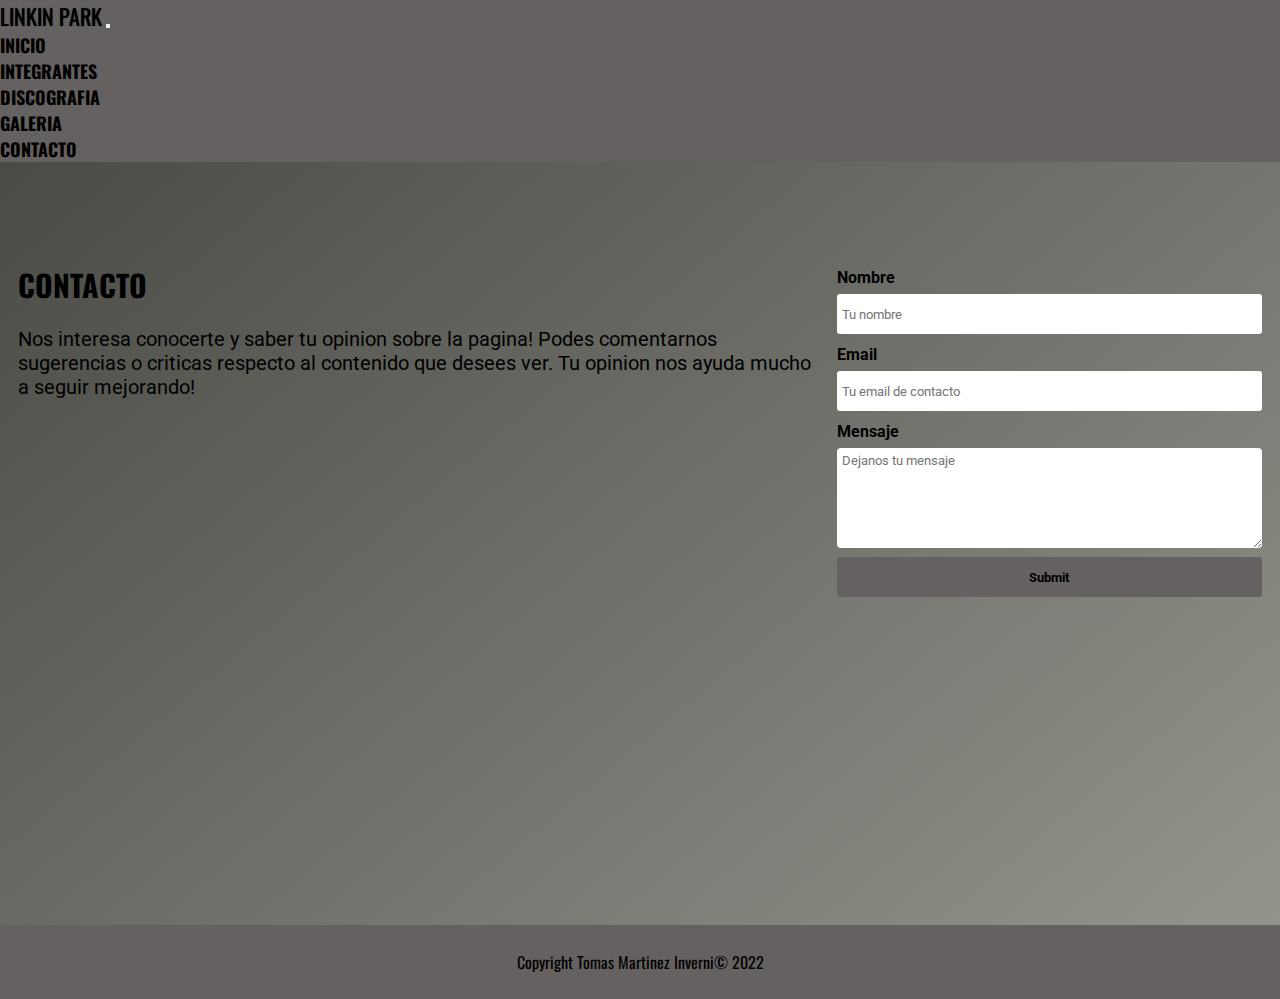
==== commit 21650d34: "Agrego extend en discografia e integrantes, mixins en galeria y correciones" ====
--- a/pages/contacto.html
+++ b/pages/contacto.html
@@ -1,94 +1,96 @@
-<!DOCTYPE html>
-<html lang="es">
-
-<head>
-    <meta charset="UTF-8">
-    <meta http-equiv="X-UA-Compatible" content="IE=edge">
-    <meta name="viewport" content="width=device-width, initial-scale=1.0">
-    <title>Linkin Park - Contacto</title>
-    <link rel="stylesheet" href="https://cdn.jsdelivr.net/npm/bootstrap@4.6.2/dist/css/bootstrap.min.css" integrity="sha384-xOolHFLEh07PJGoPkLv1IbcEPTNtaed2xpHsD9ESMhqIYd0nLMwNLD69Npy4HI+N" crossorigin="anonymous">
-    <link rel="stylesheet" href="../estilos/estilos.css">
-    <link rel="stylesheet" href="https://cdnjs.cloudflare.com/ajax/libs/font-awesome/6.1.2/css/all.min.css" integrity="sha512-1sCRPdkRXhBV2PBLUdRb4tMg1w2YPf37qatUFeS7zlBy7jJI8Lf4VHwWfZZfpXtYSLy85pkm9GaYVYMfw5BC1A==" crossorigin="anonymous" referrerpolicy="no-referrer" />
-    <link rel="preconnect" href="https://fonts.googleapis.com">
-    <link rel="preconnect" href="https://fonts.gstatic.com" crossorigin>
-    <link href="https://fonts.googleapis.com/css2?family=Oswald&family=Roboto&display=swap" rel="stylesheet">
-    <link rel="shortcut icon" href="../multimedia/favicon.png">
-</head>
-
-<body>
-    <!-- fila de nombre + logo + nav -->
-    <header>
-        <nav class="navbar navbar-expand-lg navbar-dark bgnav">
-            <div class="container">
-                <!-- Brand -->
-                <a class="navbar-brand" href="#">Linkin Park</a>
-
-                <!-- Toggler/collapsibe Button -->
-                <button class="navbar-toggler" type="button" data-toggle="collapse" data-target="#collapsibleNavbar">
-                    <span class="navbar-toggler-icon"></span>
-                </button>
-
-                <!-- Navbar links -->
-                <div class="collapse navbar-collapse" id="collapsibleNavbar">
-                    <ul class="navbar-nav ml-auto">
-                        <li class="nav-item">
-                            <a class="nav-link" href="../index.html">Inicio</a>
-                        </li>
-                        <li class="nav-item">
-                            <a class="nav-link" href="integrantes.html">Integrantes</a>
-                        </li>
-                        <li class="nav-item">
-                            <a class="nav-link" href="discografia.html">Discografia</a>
-                        </li>
-                        <li class="nav-item">
-                            <a class="nav-link" href="galeria.html">Galeria</a>
-                        </li>
-                        <li class="nav-item">
-                            <a class="nav-link" href="#">Contacto</a>
-                        </li>
-                    </ul>
-                </div>
-            </div>
-        </nav>
-    </header>
-    <!-- cierre fila nombre + logo + nav -->
-    <!-- formulario de contacto -->
-    <main>
-        <div class="contenedor-con">
-            <div class="intro">
-                <h2>CONTACTO</h2>
-                <p>Nos interesa conocerte y saber tu opinion sobre la pagina! Podes comentarnos sugerencias o criticas
-                    respecto al contenido que desees ver. Tu opinion nos ayuda mucho a seguir mejorando!</p>
-            </div>
-            <div class="form">
-                <form action method="get" enctype="application/x-www-form-urlencoded">
-                    <label for="nombre">Nombre</label>
-                    <input type="text" name="nombre" placeholder="Tu nombre"><br>
-                    <label for="email">Email</label>
-                    <input type="email" name="email" placeholder="Tu email de contacto"><br>
-                    <label for="mensaje">Mensaje</label>
-                    <textarea name="mensaje" id cols="50" rows="6" placeholder="Dejanos tu mensaje"></textarea><br>
-                    <input id="boton" type="submit" name="enviar">
-                </form>
-            </div>
-        </div>
-    </main>
-    <!-- cierre formulario de contacto -->
-    <!-- inicio footer -->
-    <footer id="fin">
-        <div class="copyright">
-            <p>Copyright Tomas Martinez Inverni© 2022</p>
-        </div>
-        <div class="redes">
-            <a href="https://www.facebook.com/linkinpark" target="_blank"><i class="fa-brands fa-facebook"></i></a>
-            <a href="https://www.youtube.com/channel/UCZU9T1ceaOgwfLRq7OKFU4Q" target="_blank"><i class="fa-brands fa-youtube"></i></a>
-            <a href="https://www.instagram.com/linkinpark/?hl=es" target="_blank"><i class="fa-brands fa-instagram"></i></a>
-        </div>
-    </footer>
-    <!-- cierre footer -->
-    <script src="https://cdn.jsdelivr.net/npm/jquery@3.5.1/dist/jquery.slim.min.js" integrity="sha384-DfXdz2htPH0lsSSs5nCTpuj/zy4C+OGpamoFVy38MVBnE+IbbVYUew+OrCXaRkfj" crossorigin="anonymous"></script>
-    <script src="https://cdn.jsdelivr.net/npm/popper.js@1.16.1/dist/umd/popper.min.js" integrity="sha384-9/reFTGAW83EW2RDu2S0VKaIzap3H66lZH81PoYlFhbGU+6BZp6G7niu735Sk7lN" crossorigin="anonymous"></script>
-    <script src="https://cdn.jsdelivr.net/npm/bootstrap@4.6.2/dist/js/bootstrap.min.js" integrity="sha384-+sLIOodYLS7CIrQpBjl+C7nPvqq+FbNUBDunl/OZv93DB7Ln/533i8e/mZXLi/P+" crossorigin="anonymous"></script>
-</body>
-
+<!DOCTYPE html>
+<html lang="es">
+
+<head>
+    <meta charset="UTF-8">
+    <meta http-equiv="X-UA-Compatible" content="IE=edge">
+    <meta name="viewport" content="width=device-width, initial-scale=1.0">
+    <meta name="keywords" content="linkin park, linkin park argentina, contacto, numetal, metal, musica, rock">
+    <meta name="description" content="Dejanos tu comentario para seguir mejorando el sitio">
+    <title>Linkin Park - Contacto</title>
+    <link rel="stylesheet" href="https://cdn.jsdelivr.net/npm/bootstrap@4.6.2/dist/css/bootstrap.min.css" integrity="sha384-xOolHFLEh07PJGoPkLv1IbcEPTNtaed2xpHsD9ESMhqIYd0nLMwNLD69Npy4HI+N" crossorigin="anonymous">
+    <link rel="stylesheet" href="../estilos/estilos.css">
+    <link rel="stylesheet" href="https://cdnjs.cloudflare.com/ajax/libs/font-awesome/6.1.2/css/all.min.css" integrity="sha512-1sCRPdkRXhBV2PBLUdRb4tMg1w2YPf37qatUFeS7zlBy7jJI8Lf4VHwWfZZfpXtYSLy85pkm9GaYVYMfw5BC1A==" crossorigin="anonymous" referrerpolicy="no-referrer" />
+    <link rel="preconnect" href="https://fonts.googleapis.com">
+    <link rel="preconnect" href="https://fonts.gstatic.com" crossorigin>
+    <link href="https://fonts.googleapis.com/css2?family=Oswald&family=Roboto&display=swap" rel="stylesheet">
+    <link rel="shortcut icon" href="../multimedia/favicon.png">
+</head>
+
+<body>
+    <!-- fila de nombre + logo + nav -->
+    <header>
+        <nav class="navbar navbar-expand-lg navbar-dark bgnav">
+            <div class="container">
+                <!-- Brand -->
+                <a class="navbar-brand" href="#">Linkin Park</a>
+
+                <!-- Toggler/collapsibe Button -->
+                <button class="navbar-toggler" type="button" data-toggle="collapse" data-target="#collapsibleNavbar">
+                    <span class="navbar-toggler-icon"></span>
+                </button>
+
+                <!-- Navbar links -->
+                <div class="collapse navbar-collapse" id="collapsibleNavbar">
+                    <ul class="navbar-nav ml-auto">
+                        <li class="nav-item">
+                            <a class="nav-link" href="../index.html">Inicio</a>
+                        </li>
+                        <li class="nav-item">
+                            <a class="nav-link" href="integrantes.html">Integrantes</a>
+                        </li>
+                        <li class="nav-item">
+                            <a class="nav-link" href="discografia.html">Discografia</a>
+                        </li>
+                        <li class="nav-item">
+                            <a class="nav-link" href="galeria.html">Galeria</a>
+                        </li>
+                        <li class="nav-item">
+                            <a class="nav-link" href="#">Contacto</a>
+                        </li>
+                    </ul>
+                </div>
+            </div>
+        </nav>
+    </header>
+    <!-- cierre fila nombre + logo + nav -->
+    <!-- formulario de contacto -->
+    <main>
+        <div class="contenedor-con">
+            <div class="intro">
+                <h2>CONTACTO</h2>
+                <p>Nos interesa conocerte y saber tu opinion sobre la pagina! Podes comentarnos sugerencias o criticas
+                    respecto al contenido que desees ver. Tu opinion nos ayuda mucho a seguir mejorando!</p>
+            </div>
+            <div class="form">
+                <form action method="get" enctype="application/x-www-form-urlencoded">
+                    <label for="nombre">Nombre</label>
+                    <input type="text" name="nombre" placeholder="Tu nombre"><br>
+                    <label for="email">Email</label>
+                    <input type="email" name="email" placeholder="Tu email de contacto"><br>
+                    <label for="mensaje">Mensaje</label>
+                    <textarea name="mensaje" id cols="50" rows="6" placeholder="Dejanos tu mensaje"></textarea><br>
+                    <input id="boton" type="submit" name="enviar">
+                </form>
+            </div>
+        </div>
+    </main>
+    <!-- cierre formulario de contacto -->
+    <!-- inicio footer -->
+    <footer>
+        <div class="copyright">
+            <p>Copyright Tomas Martinez Inverni© 2022</p>
+        </div>
+        <div class="redes">
+            <a href="https://www.facebook.com/linkinpark" target="_blank"><i class="fa-brands fa-facebook"></i></a>
+            <a href="https://www.youtube.com/channel/UCZU9T1ceaOgwfLRq7OKFU4Q" target="_blank"><i class="fa-brands fa-youtube"></i></a>
+            <a href="https://www.instagram.com/linkinpark/?hl=es" target="_blank"><i class="fa-brands fa-instagram"></i></a>
+        </div>
+    </footer>
+    <!-- cierre footer -->
+    <script src="https://cdn.jsdelivr.net/npm/jquery@3.5.1/dist/jquery.slim.min.js" integrity="sha384-DfXdz2htPH0lsSSs5nCTpuj/zy4C+OGpamoFVy38MVBnE+IbbVYUew+OrCXaRkfj" crossorigin="anonymous"></script>
+    <script src="https://cdn.jsdelivr.net/npm/popper.js@1.16.1/dist/umd/popper.min.js" integrity="sha384-9/reFTGAW83EW2RDu2S0VKaIzap3H66lZH81PoYlFhbGU+6BZp6G7niu735Sk7lN" crossorigin="anonymous"></script>
+    <script src="https://cdn.jsdelivr.net/npm/bootstrap@4.6.2/dist/js/bootstrap.min.js" integrity="sha384-+sLIOodYLS7CIrQpBjl+C7nPvqq+FbNUBDunl/OZv93DB7Ln/533i8e/mZXLi/P+" crossorigin="anonymous"></script>
+</body>
+
 </html>--- a/estilos/estilos.css
+++ b/estilos/estilos.css
@@ -1,653 +1,725 @@
-*{
-    margin: 0;
-    padding:0;
-    text-decoration: none;
-    list-style: none;
-    box-sizing: border-box;
-}
-.header{
-    padding: 50px;
-}
-.bgnav{
-    background-color:rgb(102, 97, 97) ;
-}
-.navbar-brand{
-    color: black !important;
-    text-shadow: 0 0 2px black;
-    font-family: "oswald";
-    font-size: 20px;
-    text-transform: uppercase;
-}
-.nav-link{
-    color: black !important; 
-    font-family: "roboto" , sans-serif ;
-    font-size: 18px;
-    text-transform: uppercase;
-    font-weight: 800;
-}
-.nav-link:hover{
-    color:rgb(156, 156, 151) !important;
-    transition: all 300ms ease;
-}
-.main{
-    background-image: linear-gradient(120deg, rgb(148, 148, 141), rgb(75, 75, 70));
-    padding: 20px 0;
-}
-.row{
-    align-items: center;
-}
-.row p{
-    font-size: 20px;
-    margin-top: 5px;
-    font-family: "roboto" , sans-serif ;
-}
-.row img{
-    border: 1px solid black;
-    width: 100%;
-}
-footer{
-    background-color:rgb(102, 97, 97);
-    text-align: center;
-    color: black;
-    padding: 25px;
-    font-family: "oswald";
-}
-.redes i{
-    color: black;
-    font-size: 30px;
-    letter-spacing: 10px;
-}
-.redes i:hover{
-    color:rgb(156, 156, 151);
-    transition: all 300ms ease;
-}
-.jumbotron{
-    background-image: url(../multimedia/jumbotron.jpg);
-    background-position: center;
-    background-size: cover;
-    color: white;
-    text-shadow: 0px 0px 4px black;
-    font-family: "oswald";
-    height: 600px;
-    border-radius: 0;
-    margin-bottom: 0;
-}
-.jumbotron2{
-    background-image: url(../multimedia/jumbotron2.jpg);
-    background-position: top;
-    background-size: cover;
-    color: white;
-    text-shadow: 0px 0px 4px black;
-    font-family: "oswald";
-    height: 500px;
-    border-radius: 0;
-    margin-bottom: 0;
-}
-.contenedor-int{
-    background-image: linear-gradient(120deg, rgb(148, 148, 141), rgb(75, 75, 70));
+* {
+  margin: 0;
+  padding: 0;
+  text-decoration: none;
+  list-style: none;
+  box-sizing: border-box;
+}
+
+.header {
+  padding: 50px;
+}
+
+.bgnav {
+  background-color: rgb(102, 97, 97);
+}
+
+.navbar-brand {
+  color: black !important;
+  text-shadow: 0px 0px 1px black;
+  font-family: "oswald";
+  font-size: 22px;
+  text-transform: uppercase;
+}
+
+.nav-link {
+  color: black !important;
+  font-family: "oswald", sans-serif;
+  font-size: 18px;
+  text-transform: uppercase;
+  font-weight: 800;
+}
+.nav-link:hover {
+  color: rgb(156, 156, 151) !important;
+  transition: all 300ms ease;
+}
+
+.main {
+  background-image: linear-gradient(120deg, rgb(148, 148, 141), rgb(75, 75, 70));
+  padding: 20px 0;
+}
+
+.row {
+  align-items: center;
+}
+.row p {
+  font-size: 20px;
+  margin-top: 5px;
+  font-family: "roboto", sans-serif;
+}
+.row img {
+  border: 1px solid black;
+  width: 100%;
+}
+
+footer {
+  background-color: rgb(102, 97, 97);
+  text-align: center;
+  color: black;
+  padding: 25px;
+  font-family: "oswald";
+}
+footer i {
+  color: black;
+  font-size: 30px;
+  letter-spacing: 10px;
+}
+footer i:hover {
+  color: rgb(156, 156, 151);
+  transition: all 300ms ease;
+}
+
+.jumbotron {
+  background-image: url(../multimedia/jumbotron.jpg);
+  background-position: center;
+  background-size: cover;
+  color: white;
+  text-shadow: 0px 0px 4px black;
+  font-family: "oswald";
+  height: 600px;
+  border-radius: 0;
+  margin-bottom: 0;
+}
+
+.jumbotron2 {
+  background-image: url(../multimedia/jumbotron2.jpg);
+  background-position: top;
+  background-size: cover;
+  color: white;
+  text-shadow: 0px 0px 4px black;
+  font-family: "oswald";
+  height: 500px;
+  border-radius: 0;
+  margin-bottom: 0;
+}
+
+.contenedor-int {
+  background-image: linear-gradient(120deg, rgb(148, 148, 141), rgb(75, 75, 70));
+  padding: 20px;
+}
+.contenedor-int h2 {
+  text-align: center;
+  font-family: "oswald";
+}
+.contenedor-int h3 {
+  font-size: 50px;
+  font-weight: bolder;
+  font-family: "oswald";
+  text-shadow: 0px 0px 2px;
+  align-self: flex-start;
+}
+.contenedor-int p {
+  width: 600px;
+  font-weight: 600;
+  font-family: "roboto", sans-serif;
+}
+.contenedor-int div {
+  display: flex;
+  align-items: center;
+  justify-content: space-evenly;
+  margin: 20px;
+  padding: 0 20px;
+}
+
+.imagen {
+  height: 400px;
+  width: 40%;
+  border-radius: 3px;
+  border: 2px solid black;
+}
+
+.imagenmike, .imagenchester, .imagendave, .imagenbrad, .imagenrob, .imagenjoe {
+  background-image: url(../multimedia/Mikeshinoda.jpg);
+  background-position: center;
+  background-size: cover;
+}
+
+.imagenjoe {
+  background-image: url(../multimedia/joehahn.jpg);
+}
+
+.imagenrob {
+  background-image: url(../multimedia/robbourdon.jpg);
+}
+
+.imagenbrad {
+  background-image: url(../multimedia/braddelson.jpg);
+}
+
+.imagendave {
+  background-image: url(../multimedia/davefarrell.jpg);
+}
+
+.imagenchester {
+  background-image: url(../multimedia/chesterbennington.jpg);
+}
+
+.texto {
+  display: flex;
+  flex-direction: column;
+}
+
+.contenedor-con {
+  background-image: linear-gradient(320deg, rgb(148, 148, 141), rgb(75, 75, 70));
+  padding-top: 100px;
+  display: flex;
+  justify-content: space-evenly;
+  min-height: 763px;
+}
+
+.intro h2 {
+  font-size: 30px;
+  font-family: "oswald";
+}
+.intro p {
+  font-size: 20px;
+  font-family: "roboto", sans-serif;
+  width: 800px;
+  margin-top: 20px;
+}
+
+.form label {
+  display: block;
+  font-weight: bold;
+  font-family: "roboto", sans-serif;
+  line-height: 2;
+}
+.form input {
+  border-radius: 3px;
+  font-family: "roboto", sans-serif;
+  width: 100%;
+  height: 40px;
+  margin-bottom: 5px;
+  border: none;
+  padding: 5px;
+}
+.form textarea {
+  border-radius: 4px;
+  font-family: "roboto", sans-serif;
+  margin-bottom: 5px;
+  min-height: 100px;
+  max-height: 200px;
+  max-width: 100%;
+  padding: 5px;
+  border: none;
+}
+
+#boton {
+  background-color: rgb(102, 97, 97);
+  font-weight: bold;
+}
+#boton:hover {
+  cursor: pointer;
+  background-color: rgb(65, 61, 61);
+}
+
+.contenedor-dis {
+  background-image: linear-gradient(120deg, rgb(148, 148, 141), rgb(75, 75, 70));
+}
+.contenedor-dis div {
+  display: flex;
+  justify-content: center;
+  padding: 20px;
+}
+.contenedor-dis h2 {
+  text-align: center;
+  padding: 20px 0;
+  font-family: "oswald";
+}
+
+.disco {
+  height: 400px;
+  width: 400px;
+  border: 0.5px solid black;
+}
+
+.disco1, .disco7, .disco6, .disco5, .disco4, .disco3, .disco2 {
+  background-image: url(../multimedia/hybrydtheory.jpg);
+  background-position: center;
+  background-size: cover;
+}
+
+.disco2 {
+  background-image: url(../multimedia/meteora.jpg);
+}
+
+.disco3 {
+  background-image: url(../multimedia/minutestomidnight.jpg);
+}
+
+.disco4 {
+  background-image: url(../multimedia/athousandsuns.jpg);
+}
+
+.disco5 {
+  background-image: url(../multimedia/livingthings.jpg);
+}
+
+.disco6 {
+  background-image: url(../multimedia/thehuntingparty.jpg);
+}
+
+.disco7 {
+  background-image: url(../multimedia/onemorelight.jpg);
+}
+
+.galeria {
+  background-image: linear-gradient(220deg, rgb(148, 148, 141), rgb(75, 75, 70));
+}
+.galeria h2 {
+  text-align: center;
+  padding: 20px;
+  font-family: "oswald";
+}
+
+.subir {
+  height: 40px;
+  width: 40px;
+  background-color: rgb(102, 97, 97);
+  position: fixed;
+  bottom: 20px;
+  right: 20px;
+  text-align: center;
+  line-height: 40px;
+  color: black;
+  border-radius: 50%;
+  border: 2px solid black;
+  font-size: 22px;
+}
+
+.fotos {
+  padding: 20px;
+  display: grid;
+  grid-template-columns: 1fr;
+  grid-template-rows: repeat(6, 1fr);
+  grid-gap: 20px;
+}
+
+.foto {
+  width: 100%;
+  height: 300px;
+  border: 2px solid black;
+  box-shadow: 0px 1px 10px rgba(0, 0, 0, 0.2);
+  transition: all 400ms ease;
+  border-radius: 5px;
+}
+.foto:hover {
+  box-shadow: 5px 5px 20px rgba(0, 0, 0, 0.8);
+  transform: translateY(-2%);
+}
+.foto:hover > .txt {
+  opacity: 1;
+  visibility: visible;
+  transition: all 500ms ease;
+  margin-top: 250px;
+  text-shadow: 5px 5px 5px black;
+}
+
+.foto1 {
+  width: 100%;
+  height: 300px;
+  border: 2px solid rgb(63, 63, 63);
+  background-image: url(../multimedia/galeria.jpg);
+  background-size: cover;
+  background-position: center;
+}
+
+.foto2 {
+  width: 100%;
+  height: 300px;
+  border: 2px solid rgb(102, 102, 102);
+  background-image: url(../multimedia/galeria2.jpg);
+  background-size: cover;
+  background-position: center;
+}
+
+.foto3 {
+  width: 100%;
+  height: 300px;
+  border: 2px solid rgb(143, 143, 143);
+  background-image: url(../multimedia/galeria4.jpg);
+  background-size: cover;
+  background-position: center;
+}
+
+.foto4 {
+  width: 100%;
+  height: 300px;
+  border: 2px solid rgb(175, 175, 175);
+  background-image: url(../multimedia/galeria3.jpg);
+  background-size: cover;
+  background-position: top;
+}
+
+.foto5 {
+  width: 100%;
+  height: 300px;
+  border: 2px solid rgb(204, 204, 204);
+  background-image: url(../multimedia/galeria7.jpg);
+  background-size: cover;
+  background-position: center;
+}
+
+.foto6 {
+  width: 100%;
+  height: 300px;
+  border: 2px solid rgb(255, 255, 255);
+  background-image: url(../multimedia/galeria6.jpg);
+  background-size: cover;
+  background-position: center;
+}
+
+.foto7 {
+  width: 100%;
+  height: 300px;
+  border: 2px solid rgb(255, 255, 255);
+  background-image: url(../multimedia/galeria5.jpg);
+  background-size: cover;
+  background-position: center;
+}
+
+.foto8 {
+  width: 100%;
+  height: 300px;
+  border: 2px solid rgb(204, 204, 204);
+  background-image: url(../multimedia/galeria8.jpg);
+  background-size: cover;
+  background-position: center;
+}
+
+.foto9 {
+  width: 100%;
+  height: 300px;
+  border: 2px solid rgb(175, 175, 175);
+  background-image: url(../multimedia/galeria10.jpg);
+  background-size: cover;
+  background-position: center;
+}
+
+.foto10 {
+  width: 100%;
+  height: 300px;
+  border: 2px solid rgb(143, 143, 143);
+  background-image: url(../multimedia/galeria12.jpg);
+  background-size: cover;
+  background-position: top;
+}
+
+.foto11 {
+  width: 100%;
+  height: 300px;
+  border: 2px solid rgb(102, 102, 102);
+  background-image: url(../multimedia/galeria11.jpg);
+  background-size: cover;
+  background-position: center;
+}
+
+.foto12 {
+  width: 100%;
+  height: 300px;
+  border: 2px solid rgb(63, 63, 63);
+  background-image: url(../multimedia/galeria9.jpg);
+  background-size: cover;
+  background-position: top;
+}
+
+.foto13 {
+  width: 100%;
+  height: 300px;
+  border: 2px solid rgb(63, 63, 63);
+  background-image: url(../multimedia/galeria13.jpg);
+  background-size: cover;
+  background-position: center;
+}
+
+.foto14 {
+  width: 100%;
+  height: 300px;
+  border: 2px solid rgb(102, 102, 102);
+  background-image: url(../multimedia/galeria14.jpg);
+  background-size: cover;
+  background-position: center;
+}
+
+.foto15 {
+  width: 100%;
+  height: 300px;
+  border: 2px solid rgb(143, 143, 143);
+  background-image: url(../multimedia/galeria16.jpg);
+  background-size: cover;
+  background-position: top;
+}
+
+.foto16 {
+  width: 100%;
+  height: 300px;
+  border: 2px solid rgb(175, 175, 175);
+  background-image: url(../multimedia/galeria15.jpg);
+  background-size: cover;
+  background-position: top;
+}
+
+.foto17 {
+  width: 100%;
+  height: 300px;
+  border: 2px solid rgb(204, 204, 204);
+  background-image: url(../multimedia/galeria18.jpg);
+  background-size: cover;
+  background-position: top;
+}
+
+.foto18 {
+  width: 100%;
+  height: 300px;
+  border: 2px solid rgb(255, 255, 255);
+  background-image: url(../multimedia/galeria17.jpg);
+  background-size: cover;
+  background-position: center;
+}
+
+.txt {
+  color: white;
+  font-size: 20px;
+  padding: 10px;
+  opacity: 0;
+  visibility: hidden;
+}
+
+@media screen and (max-width: 1199px) {
+  .maindiv {
+    flex-direction: column;
+  }
+  .maindiv p {
+    width: auto;
+    margin-bottom: 20px;
     padding: 20px;
-}
-.contenedor-int h2{
-    text-align: center;
-    font-family: "oswald";
-}
-.imagen{
-    height: 400px;
-    width: 40%;
-    border-radius: 3px;
-    border: 2px solid black;
-}
-.imagenmike{
-    background-image: url(../multimedia/Mikeshinoda.jpg);
-    background-position: center;
-    background-size: cover;
-}
-.imagenjoe{
-    background-image: url(../multimedia/joehahn.jpg);
-    background-position: center;
-    background-size: cover;
-}
-.imagenrob{
-    background-image: url(../multimedia/robbourdon.jpg);
-    background-position: center;
-    background-size: cover;
-}
-.imagenbrad{
-    background-image: url(../multimedia/braddelson.jpg);
-    background-position: center;
-    background-size: cover;
-}
-.imagendave{
-    background-image: url(../multimedia/davefarrell.jpg);
-    background-position: center;
-    background-size: cover;
-}
-.imagenchester{
-    background-image: url(../multimedia/chesterbennington.jpg);
-    background-position: center;
-    background-size: cover;    
-}
-.contenedor-int h3{
-    font-size: 50px;
-    font-weight: bolder;
-    font-family: "oswald";
-    text-shadow: 0px 0px 2px;
-    align-self: flex-start;
-}
-.contenedor-int p{
-    width: 600px;
-    font-weight: 600;
-    font-family: "roboto" , sans-serif ;
-}
-.contenedor-int div{
-    display: flex;
-    align-items: center;
-    justify-content: space-evenly;
-    margin: 20px;
-    padding: 0 20px;
-}
-.texto{
-    display: flex;
-    flex-direction: column;
-}
-.contenedor-con{
-    background-image: linear-gradient(320deg, rgb(148, 148, 141), rgb(75, 75, 70));
-    padding-top: 100px;
-    display: flex;
-    justify-content: space-evenly;
-    min-height: 763px;
-}
-.intro h2{
-    font-size: 30px;
-    font-family: "oswald";
-}
-.intro p{
-    font-size: 20px;
-    font-family: "roboto";
-    width: 800px;
+  }
+  .portada {
+    width: 75%;
     margin-top: 20px;
-}
-.form label{
-    display: block;
-    font-weight: bold;
-    font-family: "roboto";
-    line-height: 2;
-}
-.form input{
-    border-radius: 3px;
-    font-family: "roboto";
-    width: 100%;
-    height: 40px;
-    margin-bottom: 5px;
-    border: none;
-    padding: 5px;
-}
-.form textarea{
-    border-radius: 4px;
-    font-family: "roboto";
-    margin-bottom: 5px;
-    min-height: 100px;
-    max-height: 200px;
-    max-width: 100%;
-    padding: 5px;
-    border: none
-}
-#boton{
-    background-color: rgb(102, 97, 97);
-    font-weight: bold;
-}
-#boton:hover{
-    cursor: pointer;
-    background-color: rgb(65, 61, 61) ;
-}
-.contenedor-dis{
-    background-image: linear-gradient(120deg, rgb(148, 148, 141), rgb(75, 75, 70));
-}
-.contenedor-dis div{
-    display: flex;
-    justify-content: center;
-    padding: 20px;
-}
-.contenedor-dis h2{
-    text-align: center;
-    padding: 20px 0;
-    font-family: "oswald";
-}
-.disco{
-    height: 400px;
-    width: 400px;
-    border: 0.5px solid black;
-}
-.disco1{
-    background-image: url(../multimedia/hybrydtheory.jpg);
-    background-position: center;
-    background-size: cover;
-}
-.disco2{
-    background-image: url(../multimedia/meteora.jpg);
-    background-position: center;
-    background-size: cover;
-}
-.disco3{
-    background-image: url(../multimedia/minutestomidnight.jpg);
-    background-position: center;
-    background-size: cover;
-}
-.disco4{
-    background-image: url(../multimedia/athousandsuns.jpg);
-    background-position: center;
-    background-size: cover;
-}
-.disco5{
-    background-image: url(../multimedia/livingthings.jpg);
-    background-position: center;
-    background-size: cover;
-}
-.disco6{
-    background-image: url(../multimedia/thehuntingparty.jpg);
-    background-position: center;
-    background-size: cover;
-}
-.disco7{
-    background-image: url(../multimedia/onemorelight.jpg);
-    background-position: center;
-    background-size: cover;
-}
-.galeria{
-    background-image: linear-gradient(220deg, rgb(148, 148, 141), rgb(75, 75, 70));
-}
-.subir{
-    height: 40px;
-    width: 40px;
-    background-color: rgb(102, 97, 97);
-    position: fixed;
-    bottom: 20px;
-    right: 20px;
-    text-align: center;
-    line-height: 40px;
-    color: black;
-    border-radius: 50%;
-    border: 2px solid black;
-    font-size: 22px;
-}
-.galeria h2{
-    text-align: center;
-    padding: 20px;
-    font-family: "oswald";
-}
-.fotos{
-    padding: 20px;
-    display: grid;
-    grid-template-columns: 1fr;
-    grid-template-rows: repeat(6 , 1fr);
-    grid-gap: 20px;
-}
-.foto{
-    border: 2px solid black;
-    width: 100%;
-    height: 300px;
-    box-shadow: 0px 1px 10px rgba(0, 0, 0, 0.2);
-    transition:  all 400ms ease;
-    border-radius: 5px;
-}
-.foto:hover{
-    box-shadow: 5px 5px 20px rgba(0, 0, 0, 0.8);
-    transform: translateY(-2%);
-}
-.foto1{
-    background-image: url(../multimedia/galeria.jpg);
-    background-size: cover;
-    background-position: center;
-}
-.foto2{
-    background-image: url(../multimedia/galeria2.jpg);
-    background-size: cover;
-    background-position: center;
-}
-.foto3{
-    background-image: url(../multimedia/galeria4.jpg);
-    background-size: cover;
-    background-position: center;
-}
-.foto4{
-    background-image: url(../multimedia/galeria3.jpg);
-    background-size: cover;
-    background-position: top;
-}
-.foto5{
-    background-image: url(../multimedia/galeria7.jpg);
-    background-size: cover;
-    background-position: center;
-}
-.foto6{
-    background-image: url(../multimedia/galeria6.jpg);
-    background-size: cover;
-    background-position: center;
-}
-.foto7{
-    background-image: url(../multimedia/galeria5.jpg);
-    background-size: cover;
-    background-position: center;
-}
-.foto8{
-    background-image: url(../multimedia/galeria8.jpg);
-    background-size: cover;
-    background-position: center;
-}
-.foto9{
-    background-image: url(../multimedia/galeria10.jpg);
-    background-size: cover;
-    background-position: center;
-}
-.foto10{
-    background-image: url(../multimedia/galeria12.jpg);
-    background-size: cover;
-    background-position: top;
-}
-.foto11{
-    background-image: url(../multimedia/galeria11.jpg);
-    background-size: cover;
-    background-position: center;
-}
-.foto12{
-    background-image: url(../multimedia/galeria9.jpg);
-    background-size: cover;
-    background-position: top;
-}
-.foto13{
-    background-image: url(../multimedia/galeria13.jpg);
-    background-size: cover;
-    background-position: center;
-}
-.foto14{
-    background-image: url(../multimedia/galeria14.jpg);
-    background-size: cover;
-    background-position: center;
-}
-.foto15{
-    background-image: url(../multimedia/galeria16.jpg);
-    background-size: cover;
-    background-position: top;
-}
-.foto16{
-    background-image: url(../multimedia/galeria15.jpg);
-    background-size: cover;
-    background-position: top;
-}
-.foto17{
-    background-image: url(../multimedia/galeria18.jpg);
-    background-size: cover;
-    background-position: top;
-}
-.foto18{
-    background-image: url(../multimedia/galeria17.jpg);
-    background-size: cover;
-    background-position: center;
-}
-.txt{
+  }
+  .item {
+    font-size: 12px;
+  }
+  .foto:hover > .txt {
     color: white;
     font-size: 20px;
     padding: 10px;
     opacity: 0;
     visibility: hidden;
-}
-.foto:hover > .txt{
-    opacity: 1;
-    visibility: visible;
-    transition: all 500ms ease;
-    margin-top: 250px;
-    text-shadow: 5px 5px 5px black;
-}
-@media screen and (max-width: 1199px){
-    .maindiv{
-        flex-direction: column;
-    }
-    .maindiv p{
-        width: auto;
-        margin-bottom: 20px;
-        padding: 20px;
-    }
-    .portada{
-        width: 75%;
-        margin-top: 20px;
-    }
-    .item{
-        font-size: 12px;
-    }
-}
-@media screen and (max-width: 479px){
-    header{
-        flex-direction: column;
-    }
-    nav{
-        padding: 10px 0px
-    }
-    .item{
-        font-size: 7px;
-        padding: 0 10px;
-    }
-    .titulo{
-        display: none;
-    }
-    .portada{
-        height: 200px;
-    }
-    .intro h2{
-        display: none;
-    }
-    .intro p{
-        font-size: 16px;
-    }
-    .galeria h3{
-        display: none;
-    }
-    .foto{
-        height: 200px;
-    }
-    .contenedor-int div{
-        flex-direction: column;
-        margin: 5px;
-    }
-    .contenedor-int h2{
-        display: none;
-    }
-    .imagen{
-        height: 200px;
-        width: 95%;
-    }
-    .texto h3{
-        align-self: center;
-        font-size: 20px;
-    }
-    .texto p{
-        width: auto;
-        margin: 3px 0;
-    }
-}
-@media screen and (min-width: 480px) and (max-width: 700px){
-    header{
-        flex-direction: column;
-    }
-    nav{
-        padding: 10px 0px
-    }
-    .item{
-        font-size: 14px;
-        padding: 0 10px;
-    }
-    .titulo{
-        display: none;
-    }
-    .portada{
-        height: 300px
-    }
-    .contenedor-int div{
-        flex-direction: column;
-        margin: 5px;
-    }
-    .contenedor-int h2{
-        display: none;
-    }
-    .imagen{
-        height: 300px;
-        width: 100%;
-        background-position: top;
-    }
-    .texto h3{
-        align-self: center;
-        font-size: 30px;
-    }
-    .texto p{
-        width: auto;
-        margin: 3px 0;
-    }
-    .contenedor-int div{
-        flex-direction: column;
-        margin: 5px;
-    }
-    .contenedor-int h2{
-        display: none;
-    }
-    .imagen{
-        height: 300px;
-        width: 100%;
-        background-position: top;
-    }
-    .texto h3{
-        align-self: center;
-        font-size: 30px;
-    }
-    .texto p{
-        width: auto;
-        margin: 3px 0;
-    }
-}
-@media screen and (min-width: 701px) and (max-width: 1199px){
-    .contenedor-int div{
-        width: 100%;
-    }
-    .contenedor-int h2{
-        display: none;
-    }
-    .imagen{
-        height: 350px;
-        background-position: top;
-    }
-    .texto h3{
-        align-self: flex-start;
-        font-size: 30px;
-    }
-    .texto p{
-        width: auto;
-        margin: 3px 0;
-    }
-}
-@media screen and (max-width: 768px){
-    .contenedor-dis div{
-        flex-direction: column;
-        align-self: center;
-    }
-    .contenedor-dis h2{
-        display: none;
-    }
-    .disco{
-        height: 300px;
-        width: 300px;
-    }
-    .spotify iframe{
-        width: 100%;
-        height: 300px;
-    }
-}
-@media screen and (max-width: 1199px){
-    .contenedor-con{
-        flex-direction: column;
-        padding: 20px;
-    }
-    .intro{
-        text-align: center;
-        margin-bottom: 20px;
-    }
-    .intro p{
-        width: auto;
-    }
-    .form{
-        align-self: center;
-        width: auto;
-    }
-    
-}
-@media screen and (max-width: 458px){
-    .form{
-        width: 100%;
-    }
-    .form textarea{
-        width: 100%;
-    }
-    .intro h2{
-        width: 100%;
-    }
-    
-}
-@media screen and (max-width: 860px){
-    footer{
-        flex-direction: column;
-        text-align: center;
-}
-    footer p{
-        margin-top: 10px;
-    }
-    .redes{
-        margin-bottom: 10px;
-        
-    }
-    .redes i{
-        letter-spacing: 5px;
-    }
-}
-@media screen and (min-width: 768px) and (max-width: 1024px){
-    
-    .fotos{
-        grid-template-columns: 1fr 1fr;
-        grid-template-rows: repeat(3 , 1fr);
-    }
-}
-@media screen and (min-width: 1025px) and (max-width: 1199px){
-    .fotos{
-        grid-template-columns: 1fr 1fr 1fr;
-        grid-template-rows: repeat(3 , 1fr);
-}
-    .foto2{
-        grid-column: 2/4;
-    }
-    .foto3{
-        grid-column: 1/3;
-    }
-    .foto6{
-        grid-column: 2/4;
-    }
-    .foto8{
-        grid-column: 2/4;
-    }
-    .foto9{
-        grid-column: 1/3;
-    }
-    .foto12{
-        grid-column: 2/4;
-    }
-    .foto13{
-        grid-column: 1/3;
-    }
-    .foto16{
-        grid-column: 2/4;
-    }
-    .foto17{
-        grid-column: 1/3;
-    }
-}
-@media screen and (min-width: 1200px){
-    .fotos{
-        grid-template-columns: 1fr 1fr 1fr;
-        grid-template-rows: repeat(2 , 1fr);
-    }
-}+  }
+}
+@media screen and (max-width: 479px) {
+  header {
+    flex-direction: column;
+  }
+  nav {
+    padding: 10px 0px;
+  }
+  .item {
+    font-size: 7px;
+    padding: 0 10px;
+  }
+  .titulo {
+    display: none;
+  }
+  .portada {
+    height: 200px;
+  }
+  .intro h2 {
+    display: none;
+  }
+  .intro p {
+    font-size: 16px;
+  }
+  .galeria h3 {
+    display: none;
+  }
+  .foto {
+    height: 200px;
+  }
+  .contenedor-int div {
+    flex-direction: column;
+    margin: 5px;
+  }
+  .contenedor-int h2 {
+    display: none;
+  }
+  .imagen {
+    height: 200px;
+    width: 95%;
+  }
+  .texto h3 {
+    align-self: center;
+    font-size: 20px;
+  }
+  .texto p {
+    width: auto;
+    margin: 3px 0;
+  }
+}
+@media screen and (min-width: 480px) and (max-width: 700px) {
+  header {
+    flex-direction: column;
+  }
+  nav {
+    padding: 10px 0px;
+  }
+  .item {
+    font-size: 14px;
+    padding: 0 10px;
+  }
+  .titulo {
+    display: none;
+  }
+  .portada {
+    height: 300px;
+  }
+  .contenedor-int div {
+    flex-direction: column;
+    margin: 5px;
+  }
+  .contenedor-int h2 {
+    display: none;
+  }
+  .imagen {
+    height: 300px;
+    width: 100%;
+    background-position: top;
+  }
+  .texto h3 {
+    align-self: center;
+    font-size: 30px;
+  }
+  .texto p {
+    width: auto;
+    margin: 3px 0;
+  }
+}
+@media screen and (min-width: 701px) and (max-width: 1199px) {
+  .contenedor-int div {
+    width: 100%;
+  }
+  .contenedor-int h2 {
+    display: none;
+  }
+  .imagen {
+    height: 350px;
+    background-position: top;
+  }
+  .texto h3 {
+    align-self: flex-start;
+    font-size: 30px;
+  }
+  .texto p {
+    width: auto;
+    margin: 3px 0;
+  }
+}
+@media screen and (max-width: 768px) {
+  .contenedor-dis div {
+    flex-direction: column;
+    align-self: center;
+  }
+  .contenedor-dis h2 {
+    display: none;
+  }
+  .disco {
+    height: 300px;
+    width: 300px;
+  }
+  .spotify iframe {
+    width: 100%;
+    height: 300px;
+  }
+}
+@media screen and (max-width: 1199px) {
+  .contenedor-con {
+    flex-direction: column;
+    padding: 20px;
+  }
+  .intro {
+    text-align: center;
+    margin-bottom: 20px;
+  }
+  .intro p {
+    width: auto;
+  }
+  .form {
+    align-self: center;
+    width: auto;
+  }
+}
+@media screen and (max-width: 458px) {
+  .form {
+    width: 100%;
+  }
+  .form textarea {
+    width: 100%;
+  }
+  .intro h2 {
+    width: 100%;
+  }
+}
+@media screen and (max-width: 860px) {
+  footer {
+    flex-direction: column;
+    text-align: center;
+  }
+  footer p {
+    margin-top: 10px;
+  }
+  .redes {
+    margin-bottom: 10px;
+  }
+  .redes i {
+    letter-spacing: 5px;
+  }
+}
+@media screen and (min-width: 768px) and (max-width: 1024px) {
+  .fotos {
+    grid-template-columns: 1fr 1fr;
+    grid-template-rows: repeat(3, 1fr);
+  }
+}
+@media screen and (min-width: 1025px) and (max-width: 1199px) {
+  .fotos {
+    grid-template-columns: 1fr 1fr 1fr;
+    grid-template-rows: repeat(3, 1fr);
+  }
+  .foto2 {
+    grid-column: 2/4;
+  }
+  .foto3 {
+    grid-column: 1/3;
+  }
+  .foto6 {
+    grid-column: 2/4;
+  }
+  .foto8 {
+    grid-column: 2/4;
+  }
+  .foto9 {
+    grid-column: 1/3;
+  }
+  .foto12 {
+    grid-column: 2/4;
+  }
+  .foto13 {
+    grid-column: 1/3;
+  }
+  .foto16 {
+    grid-column: 2/4;
+  }
+  .foto17 {
+    grid-column: 1/3;
+  }
+}
+@media screen and (min-width: 1200px) {
+  .fotos {
+    grid-template-columns: 1fr 1fr 1fr;
+    grid-template-rows: repeat(2, 1fr);
+  }
+}
+
+/*# sourceMappingURL=estilos.css.map */
